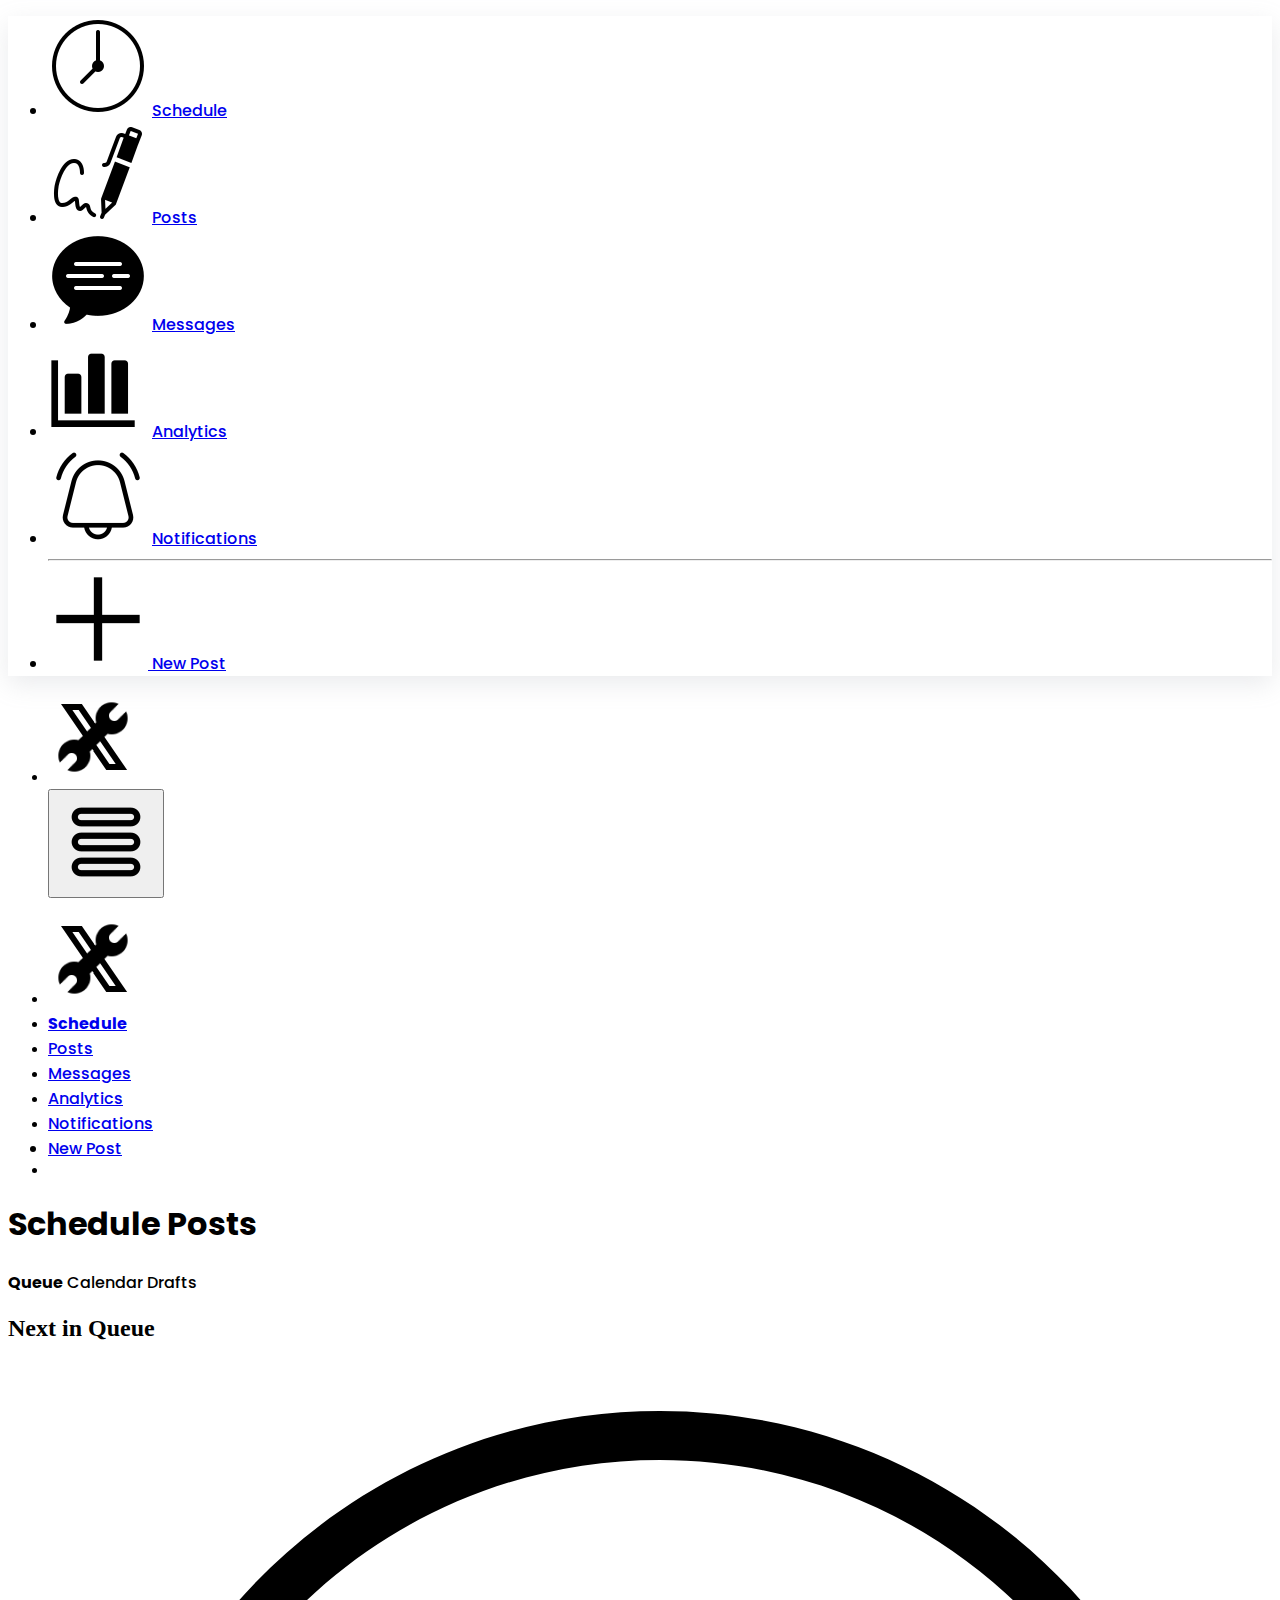
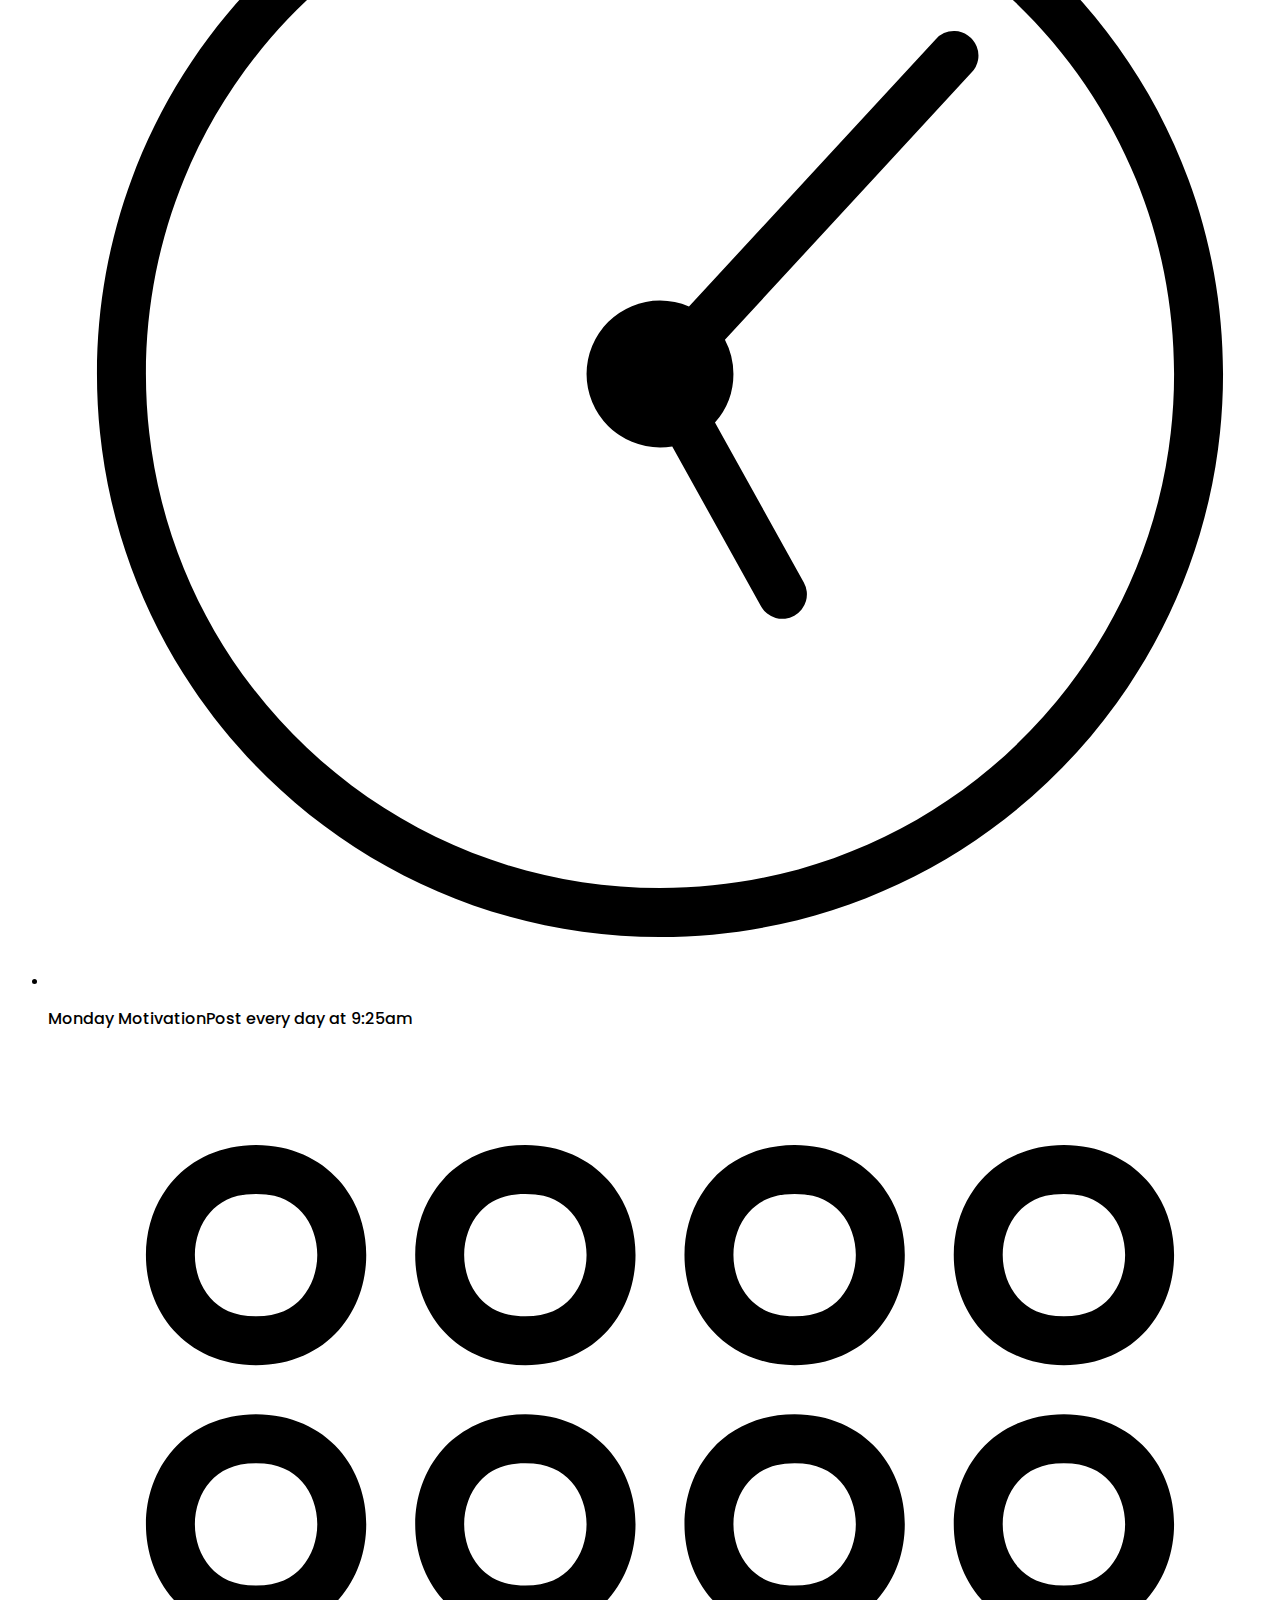
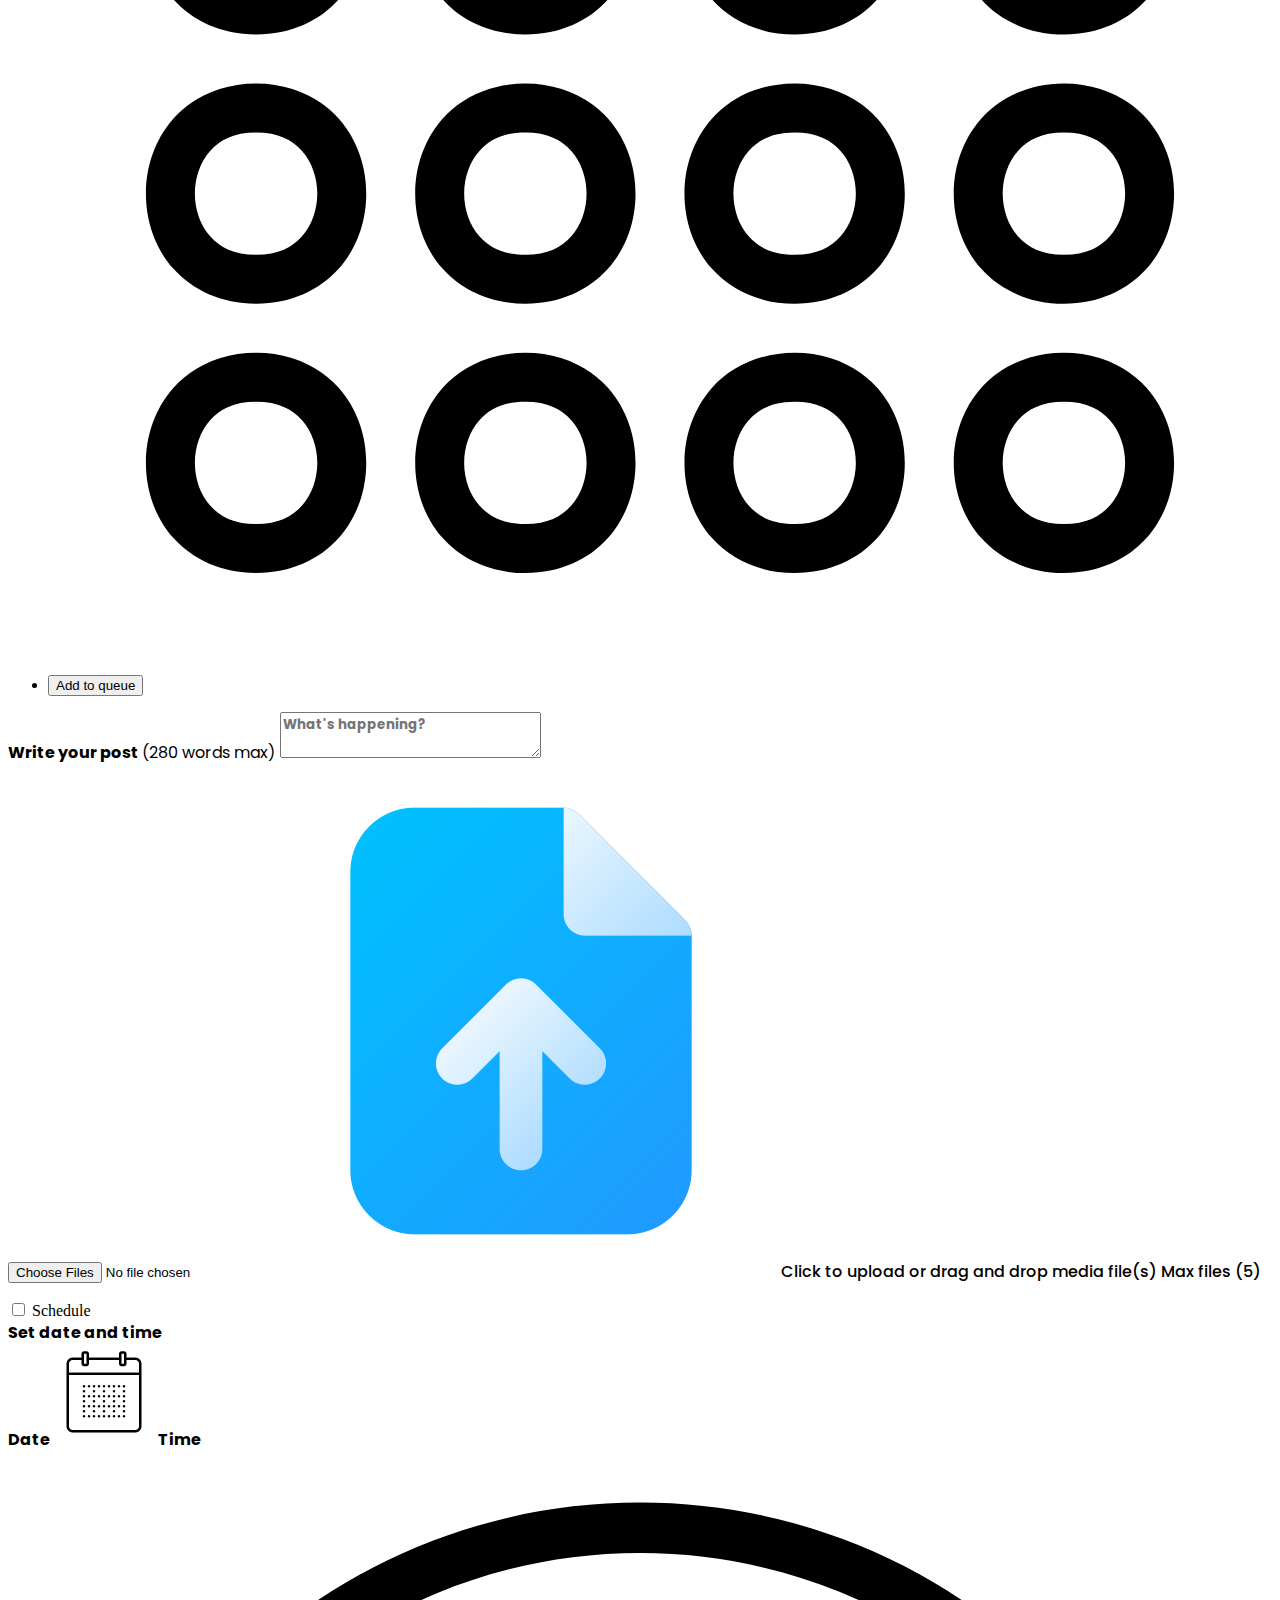
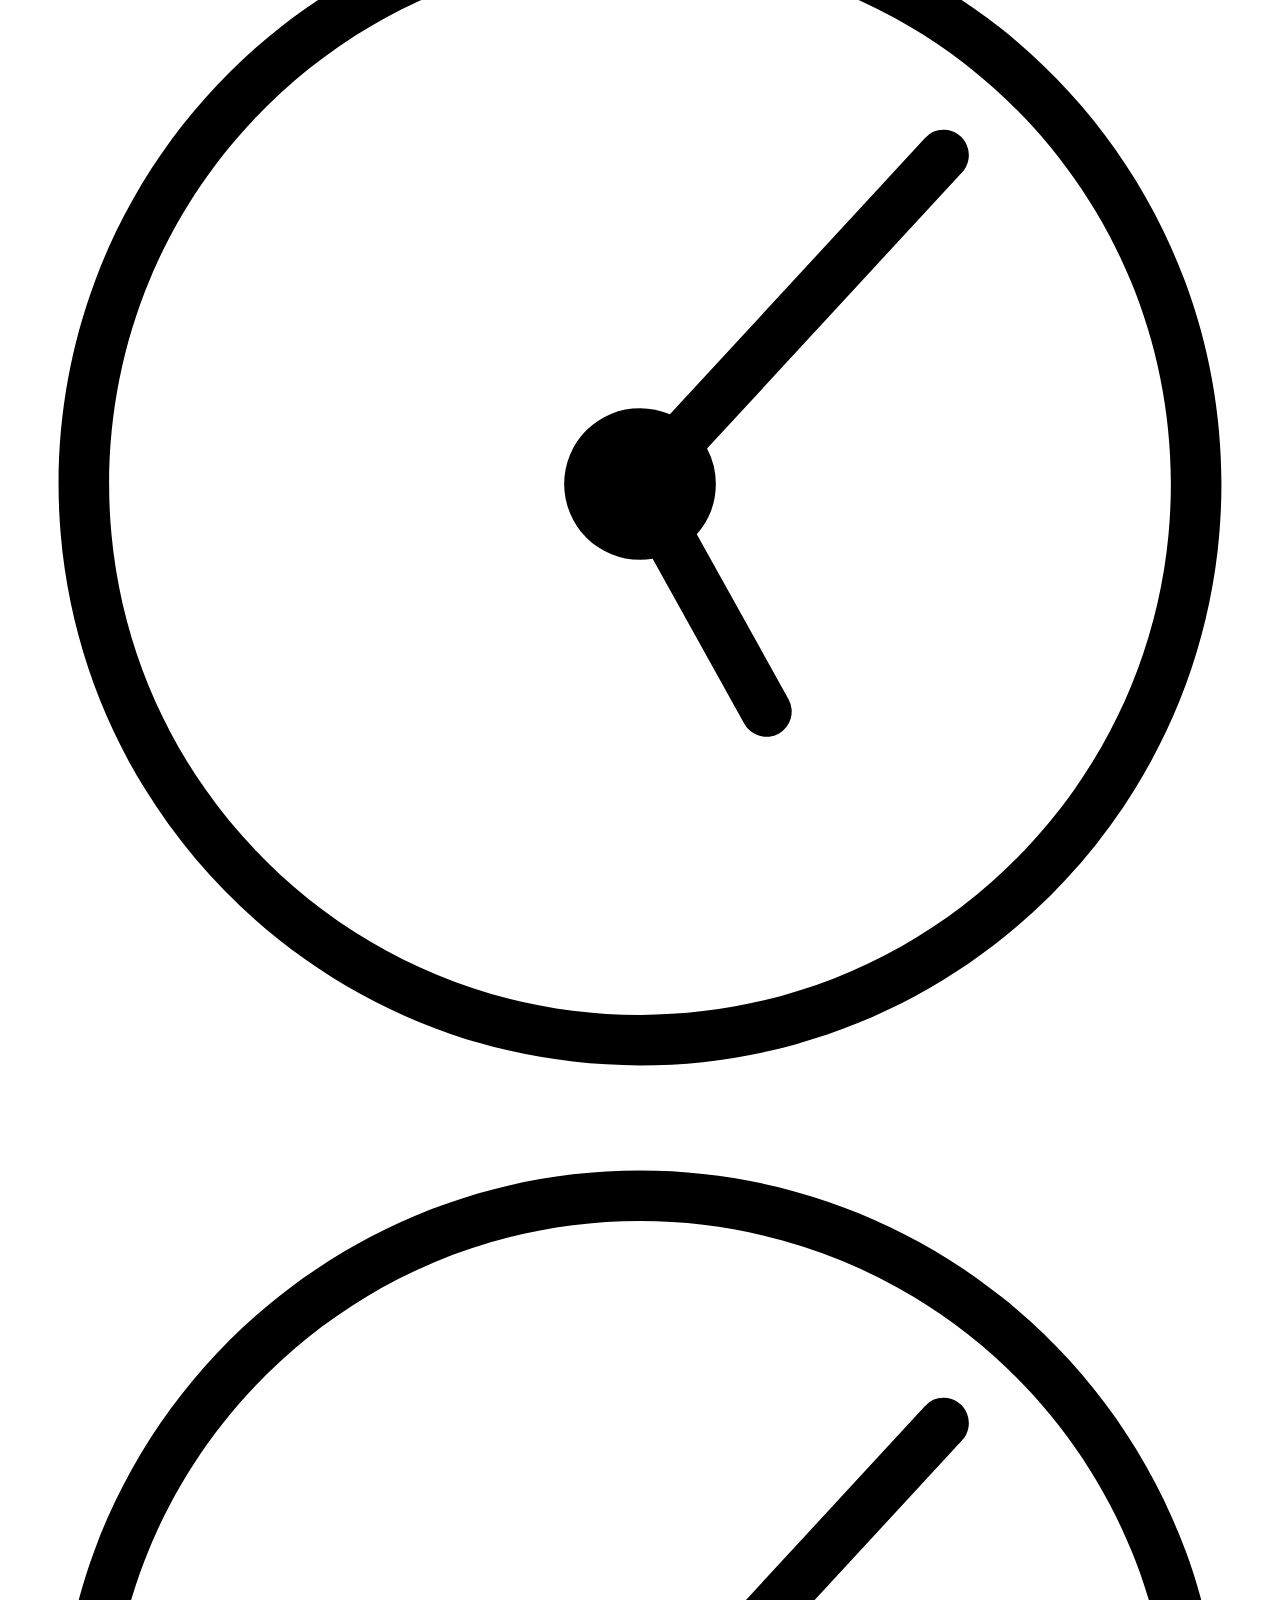
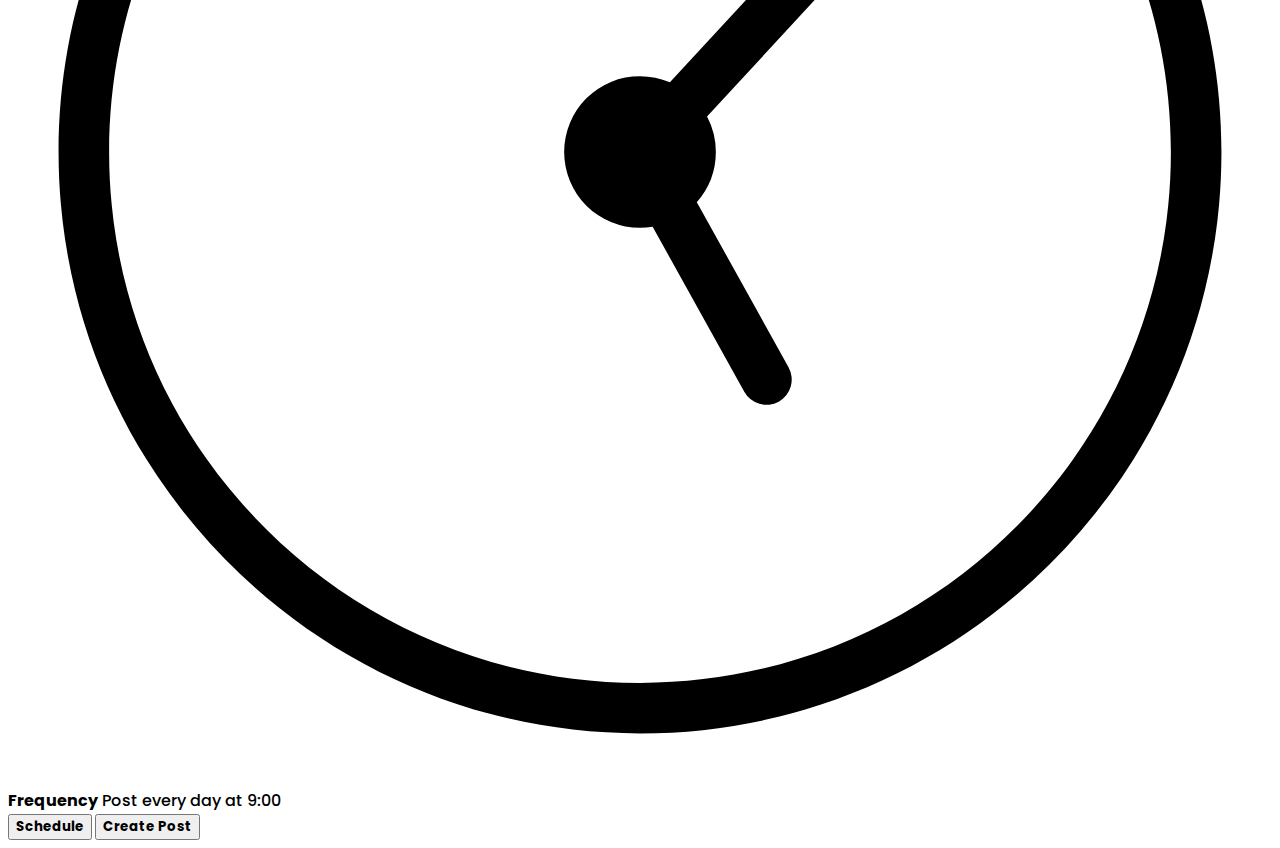
==== index.html @ ca966969 "modularized filesupload" ====
<!DOCTYPE html>
<html>
  <head>
    <meta charset="UTF-8" />
    <link rel="preconnect" href="https://fonts.googleapis.com" />
    <link rel="preconnect" href="https://fonts.gstatic.com" crossorigin />
    <link
      href="https://fonts.googleapis.com/css2?family=Poppins:ital,wght@0,100;0,200;0,300;0,400;0,500;0,600;0,700;0,800;0,900;1,100;1,200;1,300;1,400;1,500;1,600;1,700;1,800;1,900&display=swap"
      rel="stylesheet"
    />
    <meta name="viewport" content="width=device-width, initial-scale=1.0" />
    <link rel="stylesheet" href="src/styles.css" />
    <script src="https://cdn.tailwindcss.com"></script>
    <script src="src/js/tailwind.config.js"></script>
    <link rel="preconnect" href="https://fonts.googleapis.com" />
    <link rel="preconnect" href="https://fonts.gstatic.com" crossorigin />
    <!-- Animations -->
    <link
      rel="stylesheet"
      href="https://cdnjs.cloudflare.com/ajax/libs/animate.css/4.1.1/animate.min.css"
    />
    <title>Pulse</title>
  </head>
  <body>
    <main>
      <!-- Dropdown for sm devices -->
      <div
        id="dropdown"
        class="hidden dropdown w-full absolute top-16 z-10 animate__animated animate__fadeIn"
      >
        <ul class="bg-white bs-1 px-8 pb-2 text-sm poppins-medium">
          <li class="flex gap-2">
            <img src="src/img/clock.png" class="w-4 my-auto" alt="clock" />
            <a href="index.html" class="py-2 my-auto">Schedule</a>
          </li>
          <li class="flex gap-2">
            <img src="src/img/post.png" class="w-4 my-auto" alt="" />
            <a href="posts.html" class="py-2">Posts</a>
          </li>
          <li class="flex gap-2">
            <img src="src/img/message.png" class="w-4 my-auto" alt="message" />
            <a href="messages.html" class="py-2">Messages</a>
          </li>
          <li class="flex gap-2">
            <img
              src="src/img/analytics.png"
              class="w-4 my-auto"
              alt="analytics"
            />
            <a href="analytics.html" class="py-2">Analytics</a>
          </li>
          <li class="flex gap-2">
            <img
              src="src/img/notification.png"
              class="w-4 my-auto"
              alt="notifications"
            />
            <a href="notifications.html" class="py-2">Notifications</a>
          </li>
          <hr class="h-0.5 bg-gray-faded" />
          <li class="flex mt-2">
            <a href="index.html#createpost" class="flex gap-2 w-full">
              <img src="src/img/plus.png" class="w-4 my-auto" alt="plus" />
              <span class="py-2">New Post</span>
            </a>
          </li>
        </ul>
      </div>
      <nav class="border-b relative z-10">
        <div class="px-8 md:px-16 py-4">
          <!-- Navigation for sm devices -->
          <ul class="flex justify-between gap-4 md:hidden">
            <li class="grow my-auto flex">
              <a href="index.html" class="mr-auto poppins-medium"
                ><img src="src/img/logo.png" class="w-8"
              /></a>
            </li>
            <button id="dropdownbtn">
              <img src="src/img/menu.png" class="w-8 my-auto" alt="menu icon" />
            </button>
          </ul>
          <!-- Navigation for lg devices -->
          <ul class="hidden md:flex gap-4">
            <li class="grow my-auto flex">
              <a href="index.html" class="mr-auto poppins-medium"
                ><img src="src/img/logo.png" class="w-8"
              /></a>
            </li>
            <li class="my-auto">
              <a href="#" class="text-xs poppins-bold">Schedule</a>
            </li>
            <li class="my-auto">
              <a href="posts.html" class="text-xs poppins-medium">Posts</a>
            </li>
            <li class="my-auto">
              <a href="messages.html" class="text-xs poppins-medium"
                >Messages</a
              >
            </li>
            <li class="my-auto">
              <a href="analytics.html" class="text-xs poppins-medium"
                >Analytics</a
              >
            </li>
            <li class="my-auto">
              <a href="notifications.html" class="text-xs poppins-medium"
                >Notifications</a
              >
            </li>
            <li class="my-auto poppins-medium">
              <a
                href="#createpost"
                class="bg-blue-1 text-white px-4 py-1 rounded-2xl text-xs"
              >
                New Post
              </a>
            </li>
            <li>
              <img src="src/img/p-1.jpg" class="w-8 h-8 rounded-full" alt="" />
            </li>
          </ul>
        </div>
      </nav>

      <section>
        <div class="py-10 px-8 md:px-32">
          <div class="header poppins-bold">
            <h1 class="text-2xl font-bold">Schedule Posts</h1>
            <div
              class="flex gap-4 text-gray-bold text-xs poppins-medium mt-4 border-b"
            >
              <span
                class="cursor-pointer hover:bg-gray-faded py-3 border-b-2 border-gray-bold poppins-bold text-black"
                >Queue</span
              >
              <span class="cursor-pointer hover:bg-gray-faded py-3"
                >Calendar</span
              >
              <span class="cursor-pointer hover:bg-gray-faded py-3"
                >Drafts</span
              >
            </div>
          </div>

          <!-- Posts -->
          <div class="posts-body mt-8">
            <h2 class="text-xl font-bold">Next in Queue</h2>
            <ul class="mt-6 flex flex-col gap-4">
              <li class="flex gap-4">
                <span class="bg-[#f5f5f5] p-3 rounded-sm my-auto"
                  ><svg
                    xmlns="http://www.w3.org/2000/svg"
                    x="0px"
                    y="0px"
                    class="w-5"
                    viewBox="0 0 50 50"
                  >
                    <path
                      d="M 25 2 C 12.309295 2 2 12.309295 2 25 C 2 37.690705 12.309295 48 25 48 C 37.690705 48 48 37.690705 48 25 C 48 12.309295 37.690705 2 25 2 z M 25 4 C 36.609824 4 46 13.390176 46 25 C 46 36.609824 36.609824 46 25 46 C 13.390176 46 4 36.609824 4 25 C 4 13.390176 13.390176 4 25 4 z M 37.039062 10.990234 A 1.0001 1.0001 0 0 0 36.265625 11.322266 L 26.183594 22.244141 A 3 3 0 0 0 25 22 A 3 3 0 0 0 22 25 A 3 3 0 0 0 25 28 A 3 3 0 0 0 25.5 27.958984 L 29.125 34.486328 A 1.0010694 1.0010694 0 1 0 30.875 33.513672 L 27.246094 26.984375 A 3 3 0 0 0 28 25 A 3 3 0 0 0 27.652344 23.599609 L 37.734375 12.677734 A 1.0001 1.0001 0 0 0 37.039062 10.990234 z"
                    ></path></svg
                ></span>
                <p class="grid grow my-auto text-sm poppins-medium">
                  <span>Monday Motivation</span
                  ><span class="text-gray-bold text-xs"
                    >Post every day at 9:25am</span
                  >
                </p>
                <span
                  ><svg
                    xmlns="http://www.w3.org/2000/svg"
                    x="0px"
                    y="0px"
                    class="w-5"
                    viewBox="0 0 50 50"
                  >
                    <path
                      d="M 8.5 4 C 7.0833337 4 5.8935589 4.5672556 5.1269531 5.4296875 C 4.3603473 6.2921194 4 7.4027779 4 8.5 C 4 9.5972221 4.3603473 10.707881 5.1269531 11.570312 C 5.8935589 12.432745 7.0833337 13 8.5 13 C 9.9166663 13 11.106441 12.432744 11.873047 11.570312 C 12.639653 10.707882 13 9.5972221 13 8.5 C 13 7.4027779 12.639653 6.2921194 11.873047 5.4296875 C 11.106441 4.5672556 9.9166663 4 8.5 4 z M 19.5 4 C 18.083334 4 16.893559 4.5672556 16.126953 5.4296875 C 15.360347 6.2921194 15 7.4027779 15 8.5 C 15 9.5972221 15.360347 10.707881 16.126953 11.570312 C 16.893559 12.432745 18.083334 13 19.5 13 C 20.916666 13 22.106441 12.432744 22.873047 11.570312 C 23.639653 10.707882 24 9.5972221 24 8.5 C 24 7.4027779 23.639653 6.2921194 22.873047 5.4296875 C 22.106441 4.5672556 20.916666 4 19.5 4 z M 30.5 4 C 29.083334 4 27.893559 4.5672556 27.126953 5.4296875 C 26.360347 6.2921194 26 7.4027779 26 8.5 C 26 9.5972221 26.360347 10.707881 27.126953 11.570312 C 27.893559 12.432745 29.083334 13 30.5 13 C 31.916666 13 33.106441 12.432744 33.873047 11.570312 C 34.639653 10.707882 35 9.5972221 35 8.5 C 35 7.4027779 34.639653 6.2921194 33.873047 5.4296875 C 33.106441 4.5672556 31.916666 4 30.5 4 z M 41.5 4 C 40.083334 4 38.893559 4.5672556 38.126953 5.4296875 C 37.360347 6.2921194 37 7.4027779 37 8.5 C 37 9.5972221 37.360347 10.707881 38.126953 11.570312 C 38.893559 12.432745 40.083334 13 41.5 13 C 42.916666 13 44.106441 12.432744 44.873047 11.570312 C 45.639653 10.707882 46 9.5972221 46 8.5 C 46 7.4027779 45.639653 6.2921194 44.873047 5.4296875 C 44.106441 4.5672556 42.916666 4 41.5 4 z M 8.5 6 C 9.4166661 6 9.9768929 6.3077444 10.376953 6.7578125 C 10.777013 7.2078806 11 7.8472221 11 8.5 C 11 9.1527779 10.777013 9.7921189 10.376953 10.242188 C 9.9768929 10.692255 9.4166661 11 8.5 11 C 7.5833339 11 7.0231072 10.692256 6.6230469 10.242188 C 6.2229865 9.7921189 6 9.1527779 6 8.5 C 6 7.8472221 6.2229865 7.2078806 6.6230469 6.7578125 C 7.0231072 6.3077444 7.5833339 6 8.5 6 z M 19.5 6 C 20.416666 6 20.976893 6.3077444 21.376953 6.7578125 C 21.777013 7.2078806 22 7.8472221 22 8.5 C 22 9.1527779 21.777013 9.7921189 21.376953 10.242188 C 20.976893 10.692255 20.416666 11 19.5 11 C 18.583334 11 18.023107 10.692256 17.623047 10.242188 C 17.222987 9.7921189 17 9.1527779 17 8.5 C 17 7.8472221 17.222987 7.2078806 17.623047 6.7578125 C 18.023107 6.3077444 18.583334 6 19.5 6 z M 30.5 6 C 31.416666 6 31.976893 6.3077444 32.376953 6.7578125 C 32.777013 7.2078806 33 7.8472221 33 8.5 C 33 9.1527779 32.777013 9.7921189 32.376953 10.242188 C 31.976893 10.692255 31.416666 11 30.5 11 C 29.583334 11 29.023107 10.692256 28.623047 10.242188 C 28.222987 9.7921189 28 9.1527779 28 8.5 C 28 7.8472221 28.222987 7.2078806 28.623047 6.7578125 C 29.023107 6.3077444 29.583334 6 30.5 6 z M 41.5 6 C 42.416666 6 42.976893 6.3077444 43.376953 6.7578125 C 43.777013 7.2078806 44 7.8472221 44 8.5 C 44 9.1527779 43.777013 9.7921189 43.376953 10.242188 C 42.976893 10.692255 42.416666 11 41.5 11 C 40.583334 11 40.023107 10.692256 39.623047 10.242188 C 39.222987 9.7921189 39 9.1527779 39 8.5 C 39 7.8472221 39.222987 7.2078806 39.623047 6.7578125 C 40.023107 6.3077444 40.583334 6 41.5 6 z M 8.5 15 C 7.0833337 15 5.8935589 15.567256 5.1269531 16.429688 C 4.3603473 17.292119 4 18.402778 4 19.5 C 4 20.597222 4.3603473 21.707881 5.1269531 22.570312 C 5.8935589 23.432744 7.0833337 24 8.5 24 C 9.9166663 24 11.106441 23.432744 11.873047 22.570312 C 12.639653 21.707881 13 20.597222 13 19.5 C 13 18.402778 12.639653 17.292119 11.873047 16.429688 C 11.106441 15.567256 9.9166663 15 8.5 15 z M 19.5 15 C 18.083334 15 16.893559 15.567256 16.126953 16.429688 C 15.360347 17.292119 15 18.402778 15 19.5 C 15 20.597222 15.360347 21.707881 16.126953 22.570312 C 16.893559 23.432744 18.083334 24 19.5 24 C 20.916666 24 22.106441 23.432744 22.873047 22.570312 C 23.639653 21.707881 24 20.597222 24 19.5 C 24 18.402778 23.639653 17.292119 22.873047 16.429688 C 22.106441 15.567256 20.916666 15 19.5 15 z M 30.5 15 C 29.083334 15 27.893559 15.567256 27.126953 16.429688 C 26.360347 17.292119 26 18.402778 26 19.5 C 26 20.597222 26.360347 21.707881 27.126953 22.570312 C 27.893559 23.432744 29.083334 24 30.5 24 C 31.916666 24 33.106441 23.432744 33.873047 22.570312 C 34.639653 21.707881 35 20.597222 35 19.5 C 35 18.402778 34.639653 17.292119 33.873047 16.429688 C 33.106441 15.567256 31.916666 15 30.5 15 z M 41.5 15 C 40.083334 15 38.893559 15.567256 38.126953 16.429688 C 37.360347 17.292119 37 18.402778 37 19.5 C 37 20.597222 37.360347 21.707881 38.126953 22.570312 C 38.893559 23.432744 40.083334 24 41.5 24 C 42.916666 24 44.106441 23.432744 44.873047 22.570312 C 45.639653 21.707881 46 20.597222 46 19.5 C 46 18.402778 45.639653 17.292119 44.873047 16.429688 C 44.106441 15.567256 42.916666 15 41.5 15 z M 8.5 17 C 9.4166661 17 9.9768929 17.307744 10.376953 17.757812 C 10.777013 18.207881 11 18.847222 11 19.5 C 11 20.152778 10.777013 20.792119 10.376953 21.242188 C 9.9768929 21.692256 9.4166661 22 8.5 22 C 7.5833339 22 7.0231072 21.692256 6.6230469 21.242188 C 6.2229865 20.792119 6 20.152778 6 19.5 C 6 18.847222 6.2229865 18.207881 6.6230469 17.757812 C 7.0231072 17.307744 7.5833339 17 8.5 17 z M 19.5 17 C 20.416666 17 20.976893 17.307744 21.376953 17.757812 C 21.777013 18.207881 22 18.847222 22 19.5 C 22 20.152778 21.777013 20.792119 21.376953 21.242188 C 20.976893 21.692256 20.416666 22 19.5 22 C 18.583334 22 18.023107 21.692256 17.623047 21.242188 C 17.222987 20.792119 17 20.152778 17 19.5 C 17 18.847222 17.222987 18.207881 17.623047 17.757812 C 18.023107 17.307744 18.583334 17 19.5 17 z M 30.5 17 C 31.416666 17 31.976893 17.307744 32.376953 17.757812 C 32.777013 18.207881 33 18.847222 33 19.5 C 33 20.152778 32.777013 20.792119 32.376953 21.242188 C 31.976893 21.692256 31.416666 22 30.5 22 C 29.583334 22 29.023107 21.692256 28.623047 21.242188 C 28.222987 20.792119 28 20.152778 28 19.5 C 28 18.847222 28.222987 18.207881 28.623047 17.757812 C 29.023107 17.307744 29.583334 17 30.5 17 z M 41.5 17 C 42.416666 17 42.976893 17.307744 43.376953 17.757812 C 43.777013 18.207881 44 18.847222 44 19.5 C 44 20.152778 43.777013 20.792119 43.376953 21.242188 C 42.976893 21.692256 42.416666 22 41.5 22 C 40.583334 22 40.023107 21.692256 39.623047 21.242188 C 39.222987 20.792119 39 20.152778 39 19.5 C 39 18.847222 39.222987 18.207881 39.623047 17.757812 C 40.023107 17.307744 40.583334 17 41.5 17 z M 8.5 26 C 7.0833337 26 5.8935589 26.567256 5.1269531 27.429688 C 4.3603473 28.292119 4 29.402778 4 30.5 C 4 31.597222 4.3603473 32.707882 5.1269531 33.570312 C 5.8935589 34.432744 7.0833337 35 8.5 35 C 9.9166663 35 11.106441 34.432744 11.873047 33.570312 C 12.639653 32.707881 13 31.597222 13 30.5 C 13 29.402778 12.639653 28.292118 11.873047 27.429688 C 11.106441 26.567256 9.9166663 26 8.5 26 z M 19.5 26 C 18.083334 26 16.893559 26.567256 16.126953 27.429688 C 15.360347 28.292119 15 29.402778 15 30.5 C 15 31.597222 15.360347 32.707882 16.126953 33.570312 C 16.893559 34.432744 18.083334 35 19.5 35 C 20.916666 35 22.106441 34.432744 22.873047 33.570312 C 23.639653 32.707881 24 31.597222 24 30.5 C 24 29.402778 23.639653 28.292118 22.873047 27.429688 C 22.106441 26.567256 20.916666 26 19.5 26 z M 30.5 26 C 29.083334 26 27.893559 26.567256 27.126953 27.429688 C 26.360347 28.292119 26 29.402778 26 30.5 C 26 31.597222 26.360347 32.707882 27.126953 33.570312 C 27.893559 34.432744 29.083334 35 30.5 35 C 31.916666 35 33.106441 34.432744 33.873047 33.570312 C 34.639653 32.707881 35 31.597222 35 30.5 C 35 29.402778 34.639653 28.292118 33.873047 27.429688 C 33.106441 26.567256 31.916666 26 30.5 26 z M 41.5 26 C 40.083334 26 38.893559 26.567256 38.126953 27.429688 C 37.360347 28.292119 37 29.402778 37 30.5 C 37 31.597222 37.360347 32.707882 38.126953 33.570312 C 38.893559 34.432744 40.083334 35 41.5 35 C 42.916666 35 44.106441 34.432744 44.873047 33.570312 C 45.639653 32.707881 46 31.597222 46 30.5 C 46 29.402778 45.639653 28.292118 44.873047 27.429688 C 44.106441 26.567256 42.916666 26 41.5 26 z M 8.5 28 C 9.4166661 28 9.9768929 28.307744 10.376953 28.757812 C 10.777013 29.207881 11 29.847222 11 30.5 C 11 31.152778 10.777013 31.792118 10.376953 32.242188 C 9.9768929 32.692256 9.4166661 33 8.5 33 C 7.5833339 33 7.0231072 32.692256 6.6230469 32.242188 C 6.2229865 31.792119 6 31.152778 6 30.5 C 6 29.847222 6.2229865 29.207882 6.6230469 28.757812 C 7.0231072 28.307744 7.5833339 28 8.5 28 z M 19.5 28 C 20.416666 28 20.976893 28.307744 21.376953 28.757812 C 21.777013 29.207881 22 29.847222 22 30.5 C 22 31.152778 21.777013 31.792118 21.376953 32.242188 C 20.976893 32.692256 20.416666 33 19.5 33 C 18.583334 33 18.023107 32.692256 17.623047 32.242188 C 17.222987 31.792119 17 31.152778 17 30.5 C 17 29.847222 17.222987 29.207882 17.623047 28.757812 C 18.023107 28.307744 18.583334 28 19.5 28 z M 30.5 28 C 31.416666 28 31.976893 28.307744 32.376953 28.757812 C 32.777013 29.207881 33 29.847222 33 30.5 C 33 31.152778 32.777013 31.792118 32.376953 32.242188 C 31.976893 32.692256 31.416666 33 30.5 33 C 29.583334 33 29.023107 32.692256 28.623047 32.242188 C 28.222987 31.792119 28 31.152778 28 30.5 C 28 29.847222 28.222987 29.207882 28.623047 28.757812 C 29.023107 28.307744 29.583334 28 30.5 28 z M 41.5 28 C 42.416666 28 42.976893 28.307744 43.376953 28.757812 C 43.777013 29.207881 44 29.847222 44 30.5 C 44 31.152778 43.777013 31.792118 43.376953 32.242188 C 42.976893 32.692256 42.416666 33 41.5 33 C 40.583334 33 40.023107 32.692256 39.623047 32.242188 C 39.222987 31.792119 39 31.152778 39 30.5 C 39 29.847222 39.222987 29.207882 39.623047 28.757812 C 40.023107 28.307744 40.583334 28 41.5 28 z M 8.5 37 C 7.0833337 37 5.8935589 37.567256 5.1269531 38.429688 C 4.3603473 39.292119 4 40.402778 4 41.5 C 4 42.597222 4.3603473 43.707881 5.1269531 44.570312 C 5.8935589 45.432744 7.0833337 46 8.5 46 C 9.9166663 46 11.106441 45.432745 11.873047 44.570312 C 12.639653 43.707881 13 42.597222 13 41.5 C 13 40.402778 12.639653 39.292119 11.873047 38.429688 C 11.106441 37.567256 9.9166663 37 8.5 37 z M 19.5 37 C 18.083334 37 16.893559 37.567256 16.126953 38.429688 C 15.360347 39.292119 15 40.402778 15 41.5 C 15 42.597222 15.360347 43.707881 16.126953 44.570312 C 16.893559 45.432744 18.083334 46 19.5 46 C 20.916666 46 22.106441 45.432745 22.873047 44.570312 C 23.639653 43.707881 24 42.597222 24 41.5 C 24 40.402778 23.639653 39.292119 22.873047 38.429688 C 22.106441 37.567256 20.916666 37 19.5 37 z M 30.5 37 C 29.083334 37 27.893559 37.567256 27.126953 38.429688 C 26.360347 39.292119 26 40.402778 26 41.5 C 26 42.597222 26.360347 43.707881 27.126953 44.570312 C 27.893559 45.432744 29.083334 46 30.5 46 C 31.916666 46 33.106441 45.432745 33.873047 44.570312 C 34.639653 43.707881 35 42.597222 35 41.5 C 35 40.402778 34.639653 39.292119 33.873047 38.429688 C 33.106441 37.567256 31.916666 37 30.5 37 z M 41.5 37 C 40.083334 37 38.893559 37.567256 38.126953 38.429688 C 37.360347 39.292119 37 40.402778 37 41.5 C 37 42.597222 37.360347 43.707881 38.126953 44.570312 C 38.893559 45.432744 40.083334 46 41.5 46 C 42.916666 46 44.106441 45.432745 44.873047 44.570312 C 45.639653 43.707881 46 42.597222 46 41.5 C 46 40.402778 45.639653 39.292119 44.873047 38.429688 C 44.106441 37.567256 42.916666 37 41.5 37 z M 8.5 39 C 9.4166661 39 9.9768929 39.307744 10.376953 39.757812 C 10.777013 40.207881 11 40.847222 11 41.5 C 11 42.152778 10.777013 42.792119 10.376953 43.242188 C 9.9768929 43.692256 9.4166661 44 8.5 44 C 7.5833339 44 7.0231072 43.692255 6.6230469 43.242188 C 6.2229865 42.792119 6 42.152778 6 41.5 C 6 40.847222 6.2229865 40.207881 6.6230469 39.757812 C 7.0231072 39.307744 7.5833339 39 8.5 39 z M 19.5 39 C 20.416666 39 20.976893 39.307744 21.376953 39.757812 C 21.777013 40.207881 22 40.847222 22 41.5 C 22 42.152778 21.777013 42.792119 21.376953 43.242188 C 20.976893 43.692256 20.416666 44 19.5 44 C 18.583334 44 18.023107 43.692255 17.623047 43.242188 C 17.222987 42.792119 17 42.152778 17 41.5 C 17 40.847222 17.222987 40.207881 17.623047 39.757812 C 18.023107 39.307744 18.583334 39 19.5 39 z M 30.5 39 C 31.416666 39 31.976893 39.307744 32.376953 39.757812 C 32.777013 40.207881 33 40.847222 33 41.5 C 33 42.152778 32.777013 42.792119 32.376953 43.242188 C 31.976893 43.692256 31.416666 44 30.5 44 C 29.583334 44 29.023107 43.692255 28.623047 43.242188 C 28.222987 42.792119 28 42.152778 28 41.5 C 28 40.847222 28.222987 40.207881 28.623047 39.757812 C 29.023107 39.307744 29.583334 39 30.5 39 z M 41.5 39 C 42.416666 39 42.976893 39.307744 43.376953 39.757812 C 43.777013 40.207881 44 40.847222 44 41.5 C 44 42.152778 43.777013 42.792119 43.376953 43.242188 C 42.976893 43.692256 42.416666 44 41.5 44 C 40.583334 44 40.023107 43.692255 39.623047 43.242188 C 39.222987 42.792119 39 42.152778 39 41.5 C 39 40.847222 39.222987 40.207881 39.623047 39.757812 C 40.023107 39.307744 40.583334 39 41.5 39 z"
                    ></path></svg
                ></span>
              </li>
              <li class="text-right">
                <button
                  class="text-xs font-bold bg-[#f5f5f5] rounded-2xl px-4 py-2"
                >
                  Add to queue
                </button>
              </li>
            </ul>

            <div id="createpost" class="create-post mt-10">
              <form action="#">
                <div class="flex flex-col gap-3">
                  <label for="post" class="text-md poppins-bold"
                    >Write your post
                    <span class="text-xs poppins-regular text-gray-faded"
                      >(280 words max)</span
                    ></label
                  >
                  <textarea
                    name="post"
                    id="post"
                    placeholder="What's happening?"
                    class="text-sm placeholder:text-gray-bold poppins-bold bg-[#EEEDEB] p-3 rounded-md outline-none"
                  ></textarea>
                </div>

                <div class="mt-4 flex flex-col gap-3">
                  <label
                    for="fileupload"
                    class="flex flex-col border-2 border-dashed border-blue-1 p-2 text-center"
                  >
                    <input
                      id="fileupload"
                      type="file"
                      name="fileupload"
                      class="h-0 w-0"
                      multiple
                    />
                    <img
                      src="src/img/upload.png"
                      class="w-14 mx-auto"
                      alt="upload image"
                    />
                    <span class="poppins-medium mt-3"
                      >Click to upload or drag and drop media file(s)</span
                    >
                    <span class="text-xs text-gray-bold poppins-medium"
                      >Max files (5)</span
                    >
                  </label>
                  <div class="files">
                    <ul id="fileList" class="grid grid-cols-2"></ul>
                  </div>
                </div>

                <div class="flex gap-3 text-sm mt-4">
                  <input
                    type="checkbox"
                    name="schedule"
                    id="schedule"
                    class="my-auto"
                  />
                  <label for="schedule" class="my-auto">Schedule</label>
                </div>

                <div class="mt-4">
                  <span class="text-md poppins-bold">Set date and time </span>
                  <input type="date" hidden name="date" id="date" />
                  <div class="grid gap-x-4 grid-cols-2">
                    <label
                      for="date"
                      class="flex border rounded-sm px-3 py-1 mt-3"
                    >
                      <span
                        class="grow my-auto text-xs poppins-bold text-gray-bold"
                        >Date</span
                      >
                      <img
                        src="src/img/calendar.png"
                        class="w-6 my-auto"
                        alt="date image"
                      />
                    </label>
                    <label
                      for="date"
                      class="flex border rounded-sm px-3 py-1 mt-3"
                    >
                      <span
                        class="grow my-auto text-xs poppins-bold text-gray-bold"
                        >Time</span
                      >
                      <svg
                        xmlns="http://www.w3.org/2000/svg"
                        x="0px"
                        y="0px"
                        class="w-5 my-auto"
                        viewBox="0 0 50 50"
                      >
                        <path
                          d="M 25 2 C 12.309295 2 2 12.309295 2 25 C 2 37.690705 12.309295 48 25 48 C 37.690705 48 48 37.690705 48 25 C 48 12.309295 37.690705 2 25 2 z M 25 4 C 36.609824 4 46 13.390176 46 25 C 46 36.609824 36.609824 46 25 46 C 13.390176 46 4 36.609824 4 25 C 4 13.390176 13.390176 4 25 4 z M 37.039062 10.990234 A 1.0001 1.0001 0 0 0 36.265625 11.322266 L 26.183594 22.244141 A 3 3 0 0 0 25 22 A 3 3 0 0 0 22 25 A 3 3 0 0 0 25 28 A 3 3 0 0 0 25.5 27.958984 L 29.125 34.486328 A 1.0010694 1.0010694 0 1 0 30.875 33.513672 L 27.246094 26.984375 A 3 3 0 0 0 28 25 A 3 3 0 0 0 27.652344 23.599609 L 37.734375 12.677734 A 1.0001 1.0001 0 0 0 37.039062 10.990234 z"
                        ></path>
                      </svg>
                    </label>
                    <label
                      for="date"
                      class="flex gap-4 border rounded-sm px-3 py-1 mt-3"
                    >
                      <svg
                        xmlns="http://www.w3.org/2000/svg"
                        x="0px"
                        y="0px"
                        class="w-5 my-auto row-span-2"
                        viewBox="0 0 50 50"
                      >
                        <path
                          d="M 25 2 C 12.309295 2 2 12.309295 2 25 C 2 37.690705 12.309295 48 25 48 C 37.690705 48 48 37.690705 48 25 C 48 12.309295 37.690705 2 25 2 z M 25 4 C 36.609824 4 46 13.390176 46 25 C 46 36.609824 36.609824 46 25 46 C 13.390176 46 4 36.609824 4 25 C 4 13.390176 13.390176 4 25 4 z M 37.039062 10.990234 A 1.0001 1.0001 0 0 0 36.265625 11.322266 L 26.183594 22.244141 A 3 3 0 0 0 25 22 A 3 3 0 0 0 22 25 A 3 3 0 0 0 25 28 A 3 3 0 0 0 25.5 27.958984 L 29.125 34.486328 A 1.0010694 1.0010694 0 1 0 30.875 33.513672 L 27.246094 26.984375 A 3 3 0 0 0 28 25 A 3 3 0 0 0 27.652344 23.599609 L 37.734375 12.677734 A 1.0001 1.0001 0 0 0 37.039062 10.990234 z"
                        ></path>
                      </svg>
                      <div class="flex flex-col">
                        <span
                          class="col-span-2 grow my-auto text-xs poppins-bold"
                          >Frequency</span
                        >
                        <span
                          class="grow my-auto text-xs poppins-medium text-gray-bold"
                          >Post every day at 9:00</span
                        >
                      </div>
                    </label>
                  </div>
                </div>

                <!-- Frequency -->
                <div class="mt-4 md:w-1/2"></div>

                <!-- Action Buttons -->
                <div class="text-xs poppins-bold mt-4 text-right">
                  <button
                    type="button"
                    class="bg-blue-1 text-white rounded-2xl px-4 py-1 poppins-bold"
                  >
                    Schedule
                  </button>
                  <button
                    type="button"
                    class="bg-blue-1 text-white rounded-2xl px-4 py-1 poppins-bold"
                  >
                    Create Post
                  </button>
                </div>
              </form>
            </div>
          </div>
        </div>
      </section>

      <!-- Create post overlay -->
    </main>

    <script src="src/js/script.js"></script>
    <script src="src/js/handlefilesupload.js"></script>
  </body>
</html>
---- src/styles.css ----
@layer utilities {
  * {
    transition: 0.3s;
  }
  html {
    scroll-behavior: smooth;
  }

  .poppins-thin {
    font-family: "Poppins", serif;
    font-weight: 100;
    font-style: normal;
  }

  .poppins-extralight {
    font-family: "Poppins", serif;
    font-weight: 200;
    font-style: normal;
  }

  .poppins-light {
    font-family: "Poppins", serif;
    font-weight: 300;
    font-style: normal;
  }

  .poppins-regular {
    font-family: "Poppins", serif;
    font-weight: 400;
    font-style: normal;
  }

  .poppins-medium {
    font-family: "Poppins", serif;
    font-weight: 500;
    font-style: normal;
  }

  .poppins-semibold {
    font-family: "Poppins", serif;
    font-weight: 600;
    font-style: normal;
  }

  .poppins-bold {
    font-family: "Poppins", serif;
    font-weight: 700;
    font-style: normal;
  }

  .poppins-extrabold {
    font-family: "Poppins", serif;
    font-weight: 800;
    font-style: normal;
  }

  .poppins-black {
    font-family: "Poppins", serif;
    font-weight: 900;
    font-style: normal;
  }

  .poppins-thin-italic {
    font-family: "Poppins", serif;
    font-weight: 100;
    font-style: italic;
  }

  .poppins-extralight-italic {
    font-family: "Poppins", serif;
    font-weight: 200;
    font-style: italic;
  }

  .poppins-light-italic {
    font-family: "Poppins", serif;
    font-weight: 300;
    font-style: italic;
  }

  .poppins-regular-italic {
    font-family: "Poppins", serif;
    font-weight: 400;
    font-style: italic;
  }

  .poppins-medium-italic {
    font-family: "Poppins", serif;
    font-weight: 500;
    font-style: italic;
  }

  .poppins-semibold-italic {
    font-family: "Poppins", serif;
    font-weight: 600;
    font-style: italic;
  }

  .poppins-bold-italic {
    font-family: "Poppins", serif;
    font-weight: 700;
    font-style: italic;
  }

  .poppins-extrabold-italic {
    font-family: "Poppins", serif;
    font-weight: 800;
    font-style: italic;
  }

  .poppins-black-italic {
    font-family: "Poppins", serif;
    font-weight: 900;
    font-style: italic;
  }
  .bs-1 {
    box-shadow: rgba(149, 157, 165, 0.2) 0px 8px 24px;
  }
}
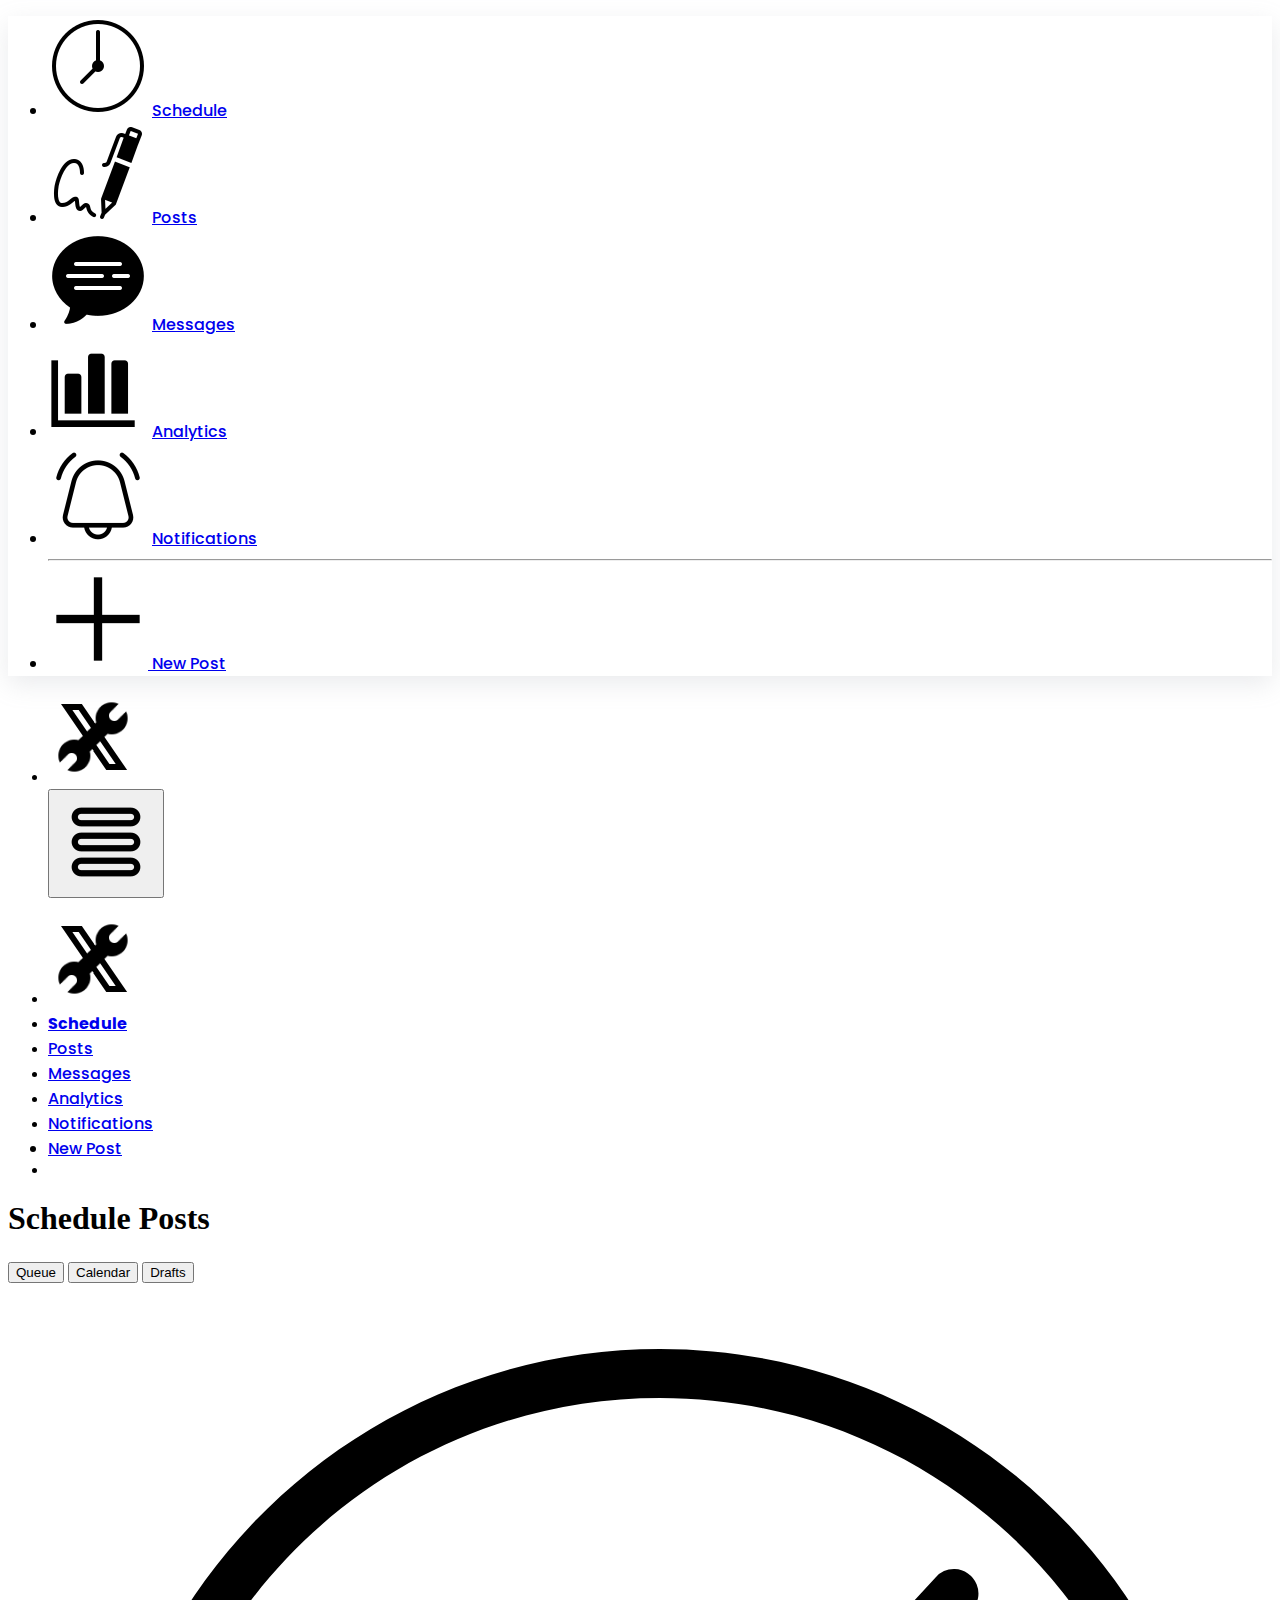
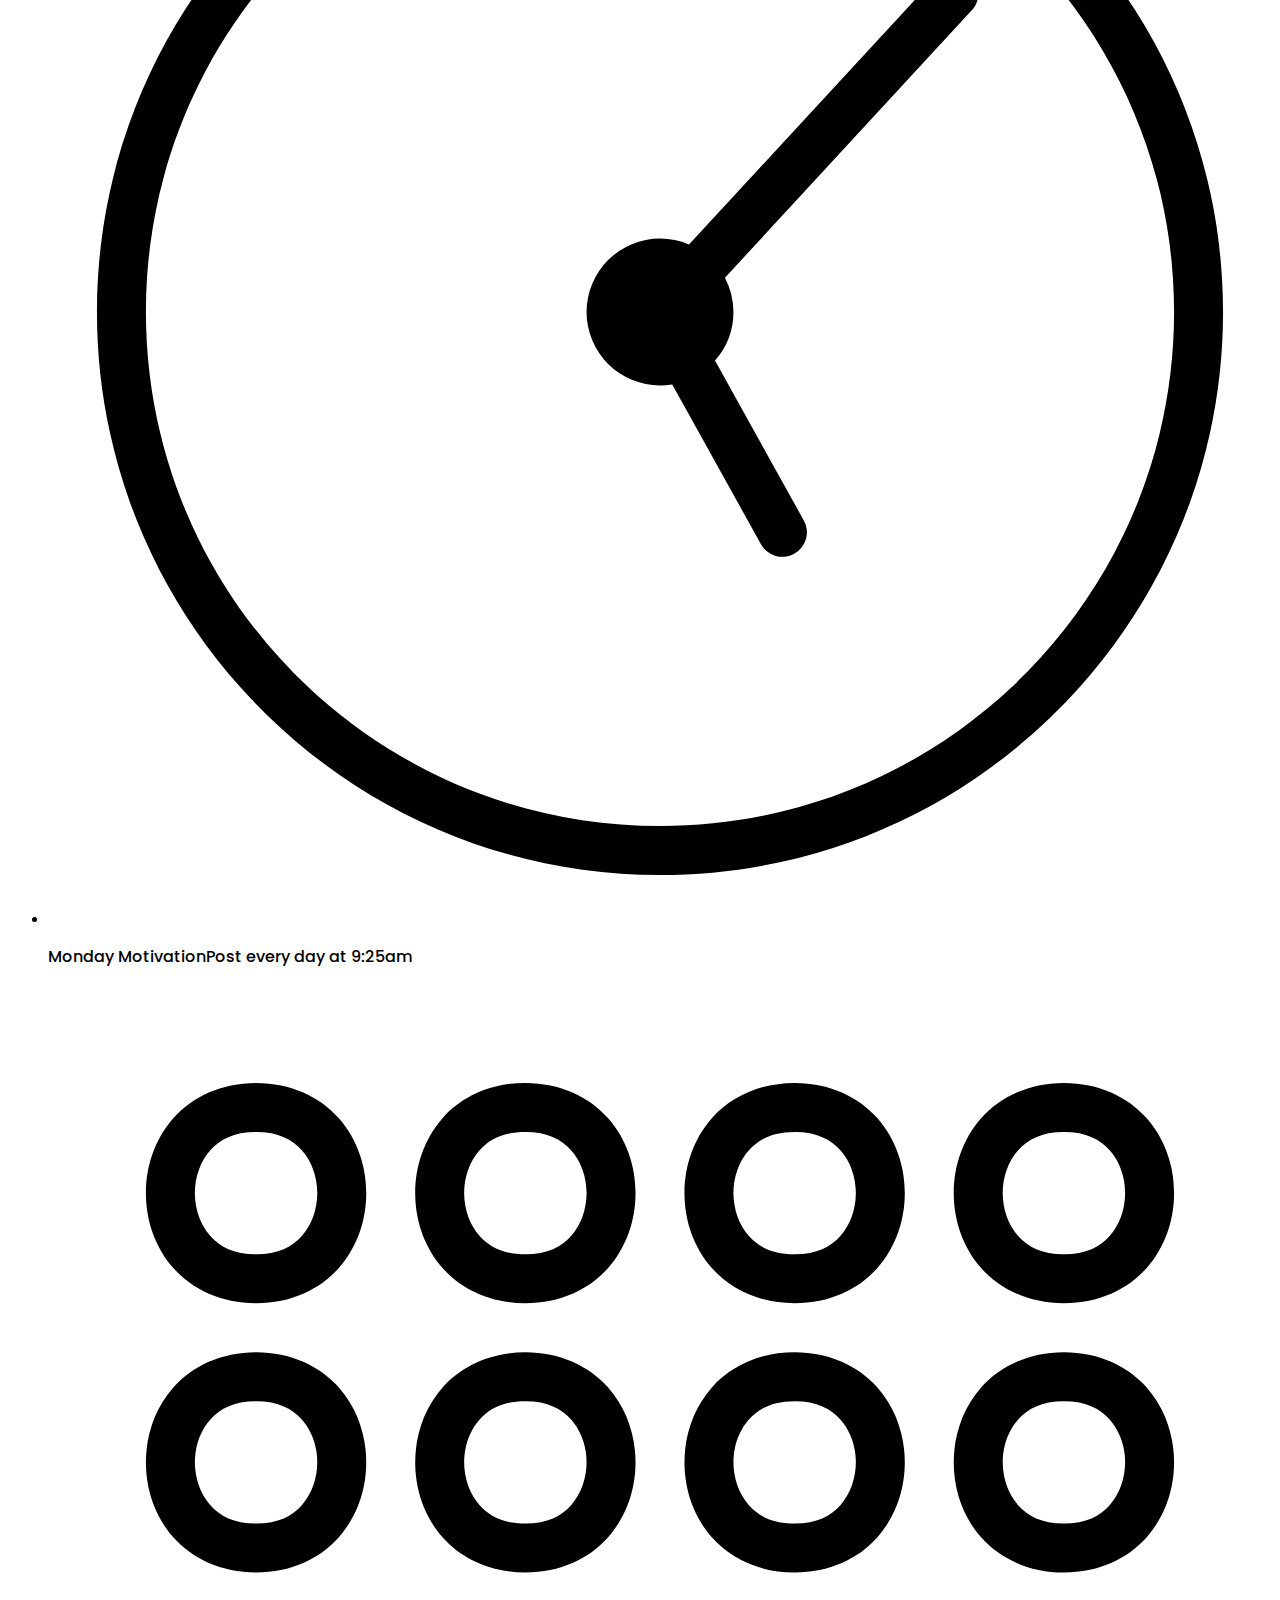
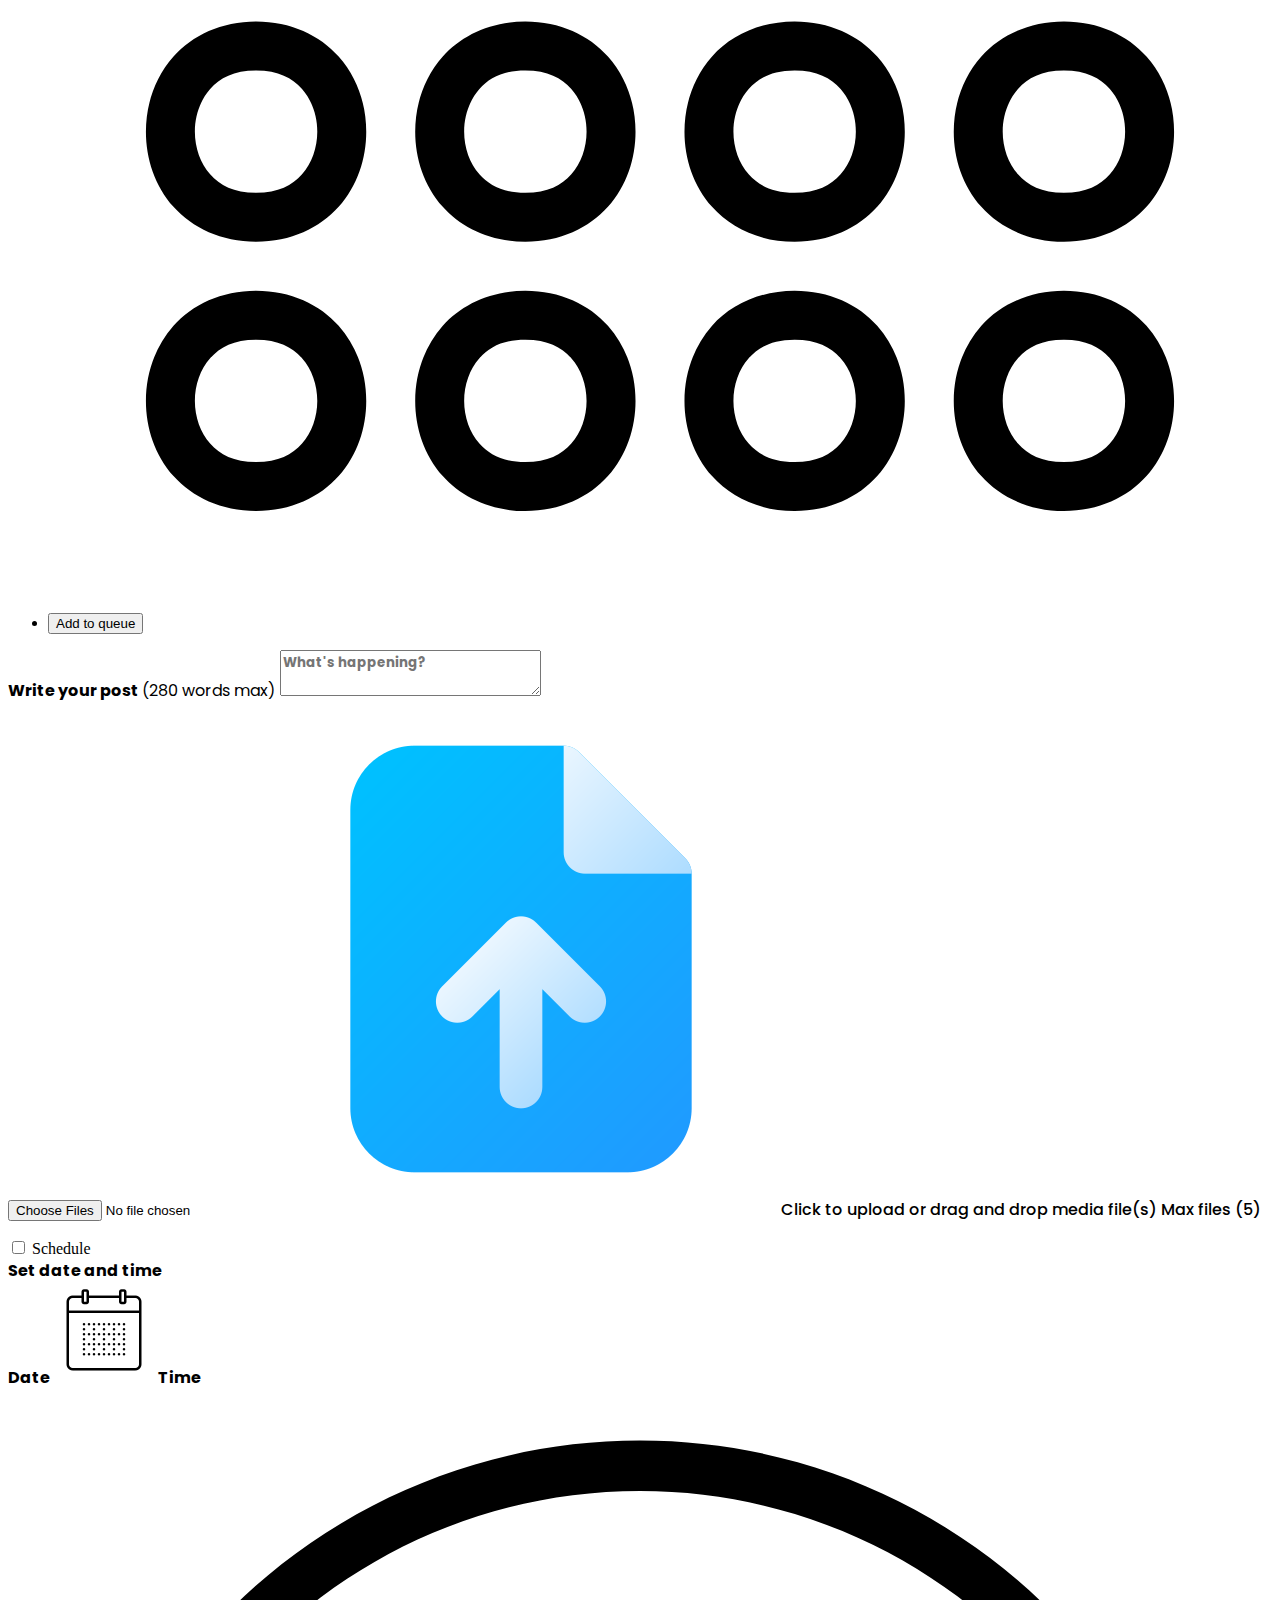
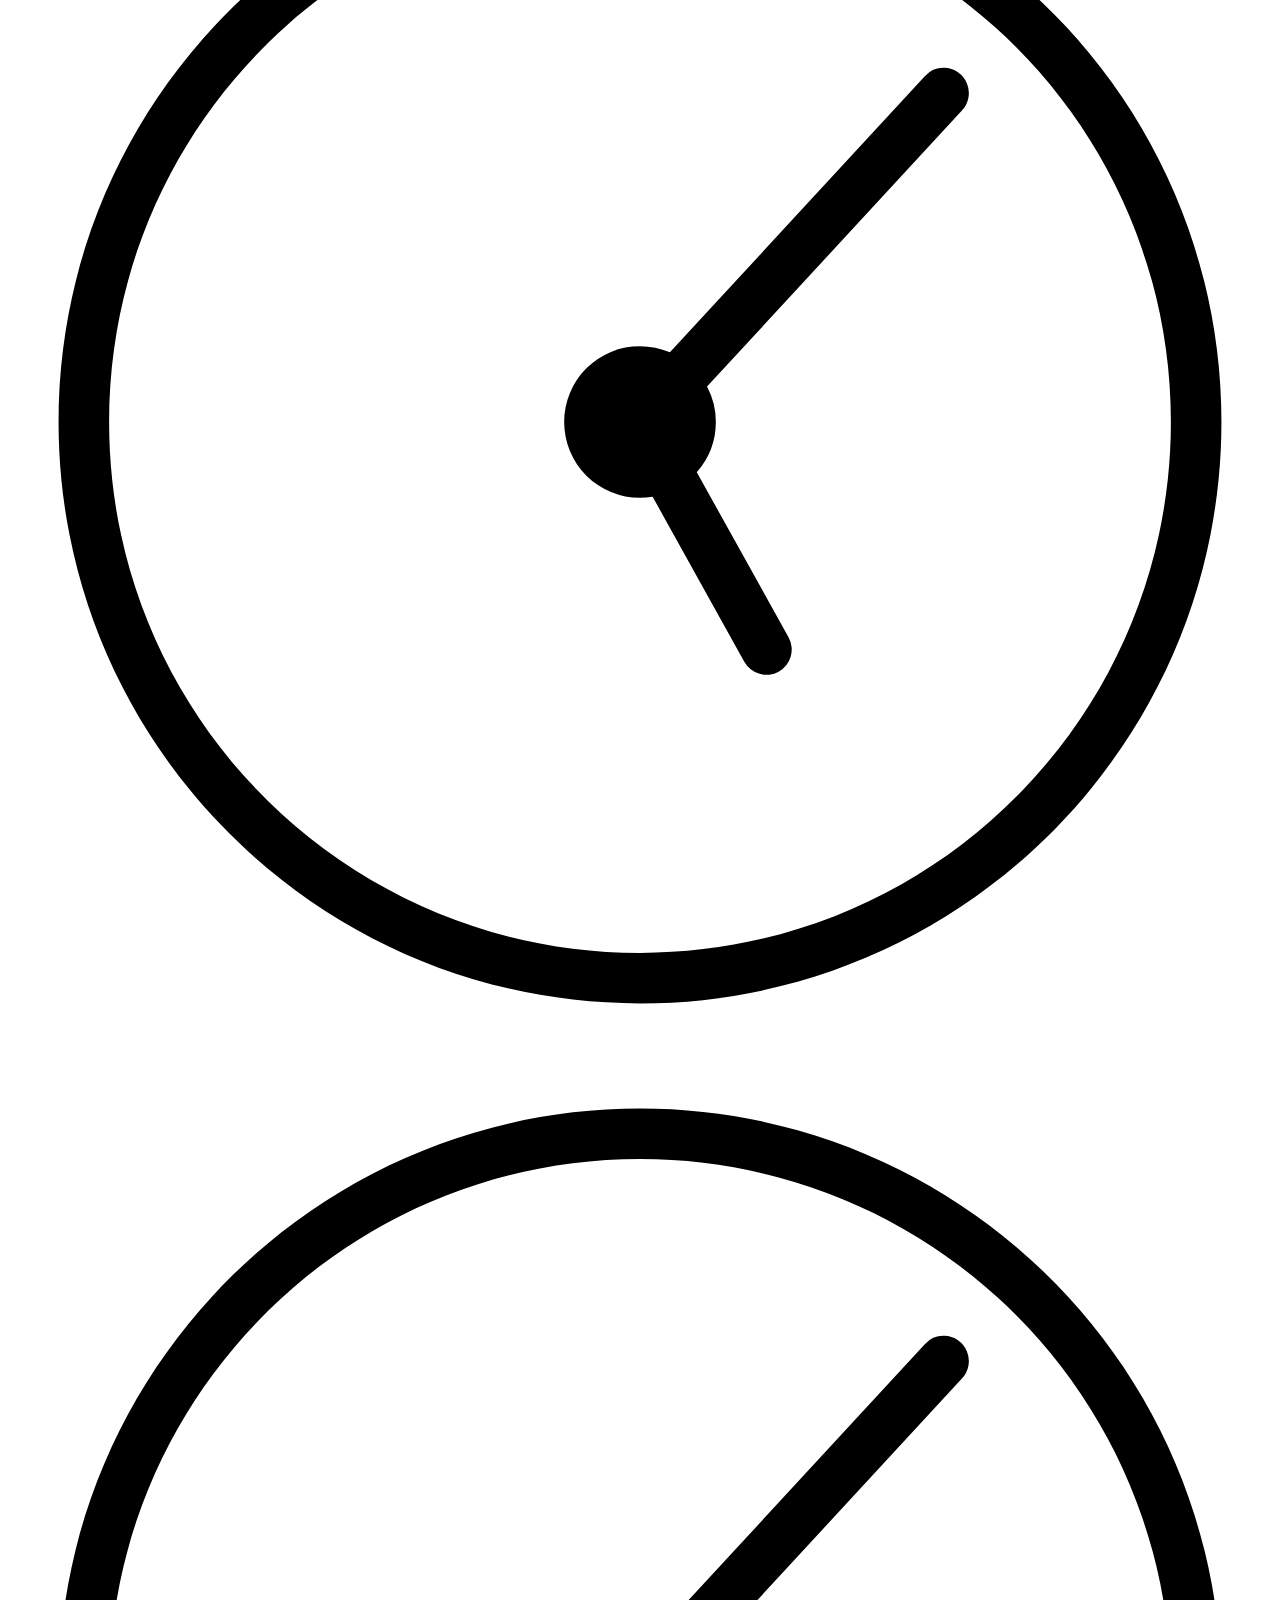
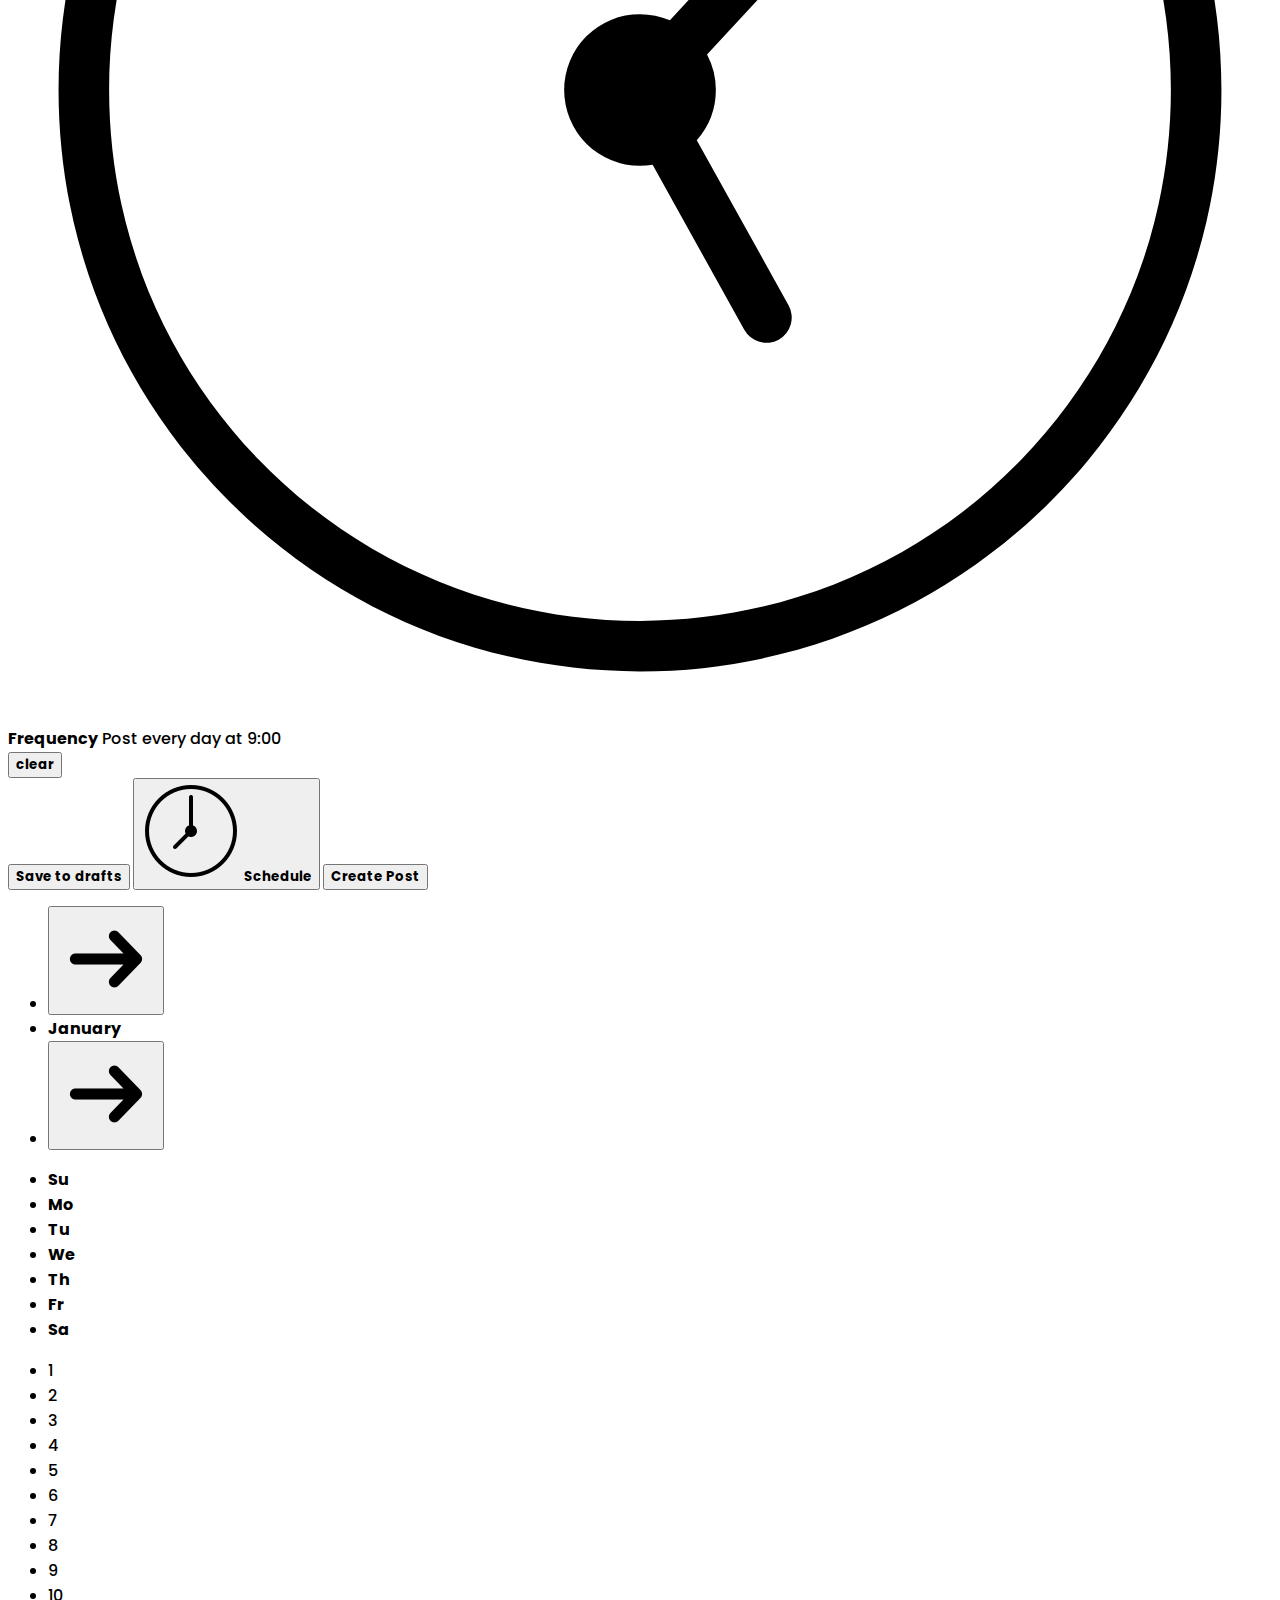
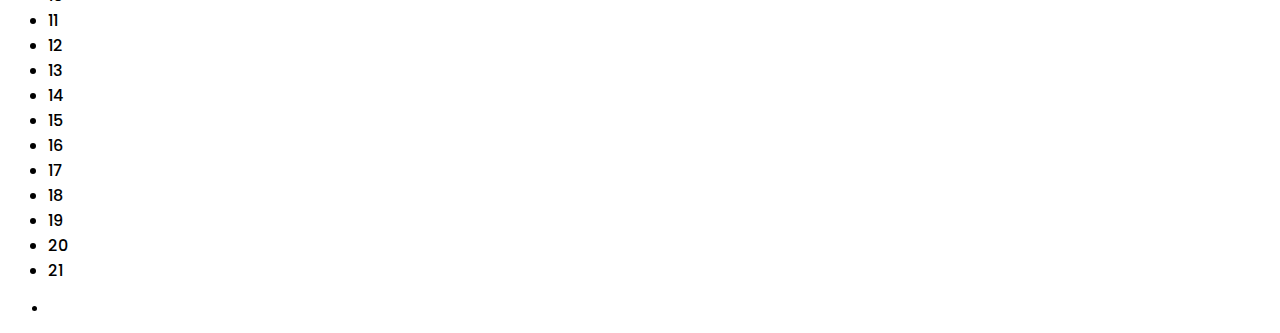
==== commit 8930c24f: "adding active tab logic" ====
--- a/index.html
+++ b/index.html
@@ -124,27 +124,36 @@
 
       <section>
         <div class="py-10 px-8 md:px-32">
-          <div class="header poppins-bold">
-            <h1 class="text-2xl font-bold">Schedule Posts</h1>
+          <div class="header">
+            <h1 id="postTypetitle" class="text-2xl font-bold">
+              Schedule Posts
+            </h1>
             <div
               class="flex gap-4 text-gray-bold text-xs poppins-medium mt-4 border-b"
             >
-              <span
-                class="cursor-pointer hover:bg-gray-faded py-3 border-b-2 border-gray-bold poppins-bold text-black"
-                >Queue</span
-              >
-              <span class="cursor-pointer hover:bg-gray-faded py-3"
-                >Calendar</span
-              >
-              <span class="cursor-pointer hover:bg-gray-faded py-3"
-                >Drafts</span
-              >
+              <button
+                id="queuebtn"
+                class="hover:bg-gray-faded py-3 border-b-2 border-gray-bold text-black"
+              >
+                Queue
+              </button>
+              <button
+                id="calendarbtn"
+                class="hover:bg-gray-faded py-3"
+              >
+                Calendar
+              </button>
+              <button
+                id="draftsbtn"
+                class="hover:bg-gray-faded py-3"
+              >
+                Drafts
+              </button>
             </div>
           </div>
 
           <!-- Posts -->
-          <div class="posts-body mt-8">
-            <h2 class="text-xl font-bold">Next in Queue</h2>
+          <div id="queue" class="post-type hidden posts-body mt-8">
             <ul class="mt-6 flex flex-col gap-4">
               <li class="flex gap-4">
                 <span class="bg-[#f5f5f5] p-3 rounded-sm my-auto"
@@ -243,7 +252,7 @@
                   <label for="schedule" class="my-auto">Schedule</label>
                 </div>
 
-                <div class="mt-4">
+                <div class="hidden mt-4" id="schedulediv">
                   <span class="text-md poppins-bold">Set date and time </span>
                   <input type="date" hidden name="date" id="date" />
                   <div class="grid gap-x-4 grid-cols-2">
@@ -310,20 +319,32 @@
                   </div>
                 </div>
 
-                <!-- Frequency -->
-                <div class="mt-4 md:w-1/2"></div>
-
                 <!-- Action Buttons -->
-                <div class="text-xs poppins-bold mt-4 text-right">
+                <div
+                  class="flex jusify-between gap-3 text-xs poppins-bold mt-4 text-right"
+                >
+                  <div class="grow text-left">
+                    <button type="button" class="poppins-bold text-red-500">
+                      clear
+                    </button>
+                  </div>
                   <button
                     type="button"
                     class="bg-blue-1 text-white rounded-2xl px-4 py-1 poppins-bold"
                   >
-                    Schedule
+                    Save to drafts
                   </button>
                   <button
                     type="button"
-                    class="bg-blue-1 text-white rounded-2xl px-4 py-1 poppins-bold"
+                    class="flex gap-2 bg-blue-1 text-white rounded-2xl px-4 py-1 poppins-bold"
+                  >
+                    <img src="src/img/clock.png" class="w-4 invert" alt="" />
+                    Schedule
+                  </button>
+
+                  <button
+                    type="button"
+                    class="bg-green text-white rounded-2xl px-4 py-1 poppins-bold"
                   >
                     Create Post
                   </button>
@@ -331,6 +352,78 @@
               </form>
             </div>
           </div>
+          <!-- Calendar -->
+          <div id="calendar" class="post-type posts-body mt-8">
+            <div
+              class="calendarContent flex flex-col gap-4 border-2 rounded-2xl py-4 text-center"
+            >
+              <ul
+                id="calendarheader"
+                class="grid grid-cols-7 gap-4 poppins-bold"
+              >
+                <li class="gap-4">
+                  <button class="bg-gray-faded p-3 rounded-sm">
+                    <img
+                      src="src/img/caret.png"
+                      class="w-5 rotate-180"
+                      alt=""
+                    />
+                  </button>
+                </li>
+                <li class="col-span-5 gap-4 text-center">January</li>
+                <li class="">
+                  <button class="bg-gray-faded p-3 rounded-sm">
+                    <img src="src/img/caret.png" class="w-5" alt="" />
+                  </button>
+                </li>
+              </ul>
+              <ul id="calendardays" class="grid grid-cols-7 gap-4 poppins-bold">
+                <li class="">Su</li>
+                <li class="">Mo</li>
+                <li class="">Tu</li>
+                <li class="">We</li>
+                <li class="">Th</li>
+                <li class="">Fr</li>
+                <li class="">Sa</li>
+              </ul>
+              <ul
+                id="calendardates"
+                class="grid grid-cols-7 gap-4 text-gray-bold poppins-medium text-xs"
+              >
+                <li
+                  class="active bg-[#a7bcda] text-blue-1 px-3 py-2 mx-auto rounded-sm"
+                >
+                  1
+                </li>
+                <li class="px-3 py-2">2</li>
+                <li class="px-3 py-2">3</li>
+                <li class="px-3 py-2">4</li>
+                <li class="px-3 py-2">5</li>
+                <li class="px-3 py-2">6</li>
+                <li class="px-3 py-2">7</li>
+                <li class="px-3 py-2">8</li>
+                <li class="px-3 py-2">9</li>
+                <li class="px-3 py-2">10</li>
+                <li class="px-3 py-2">11</li>
+                <li class="px-3 py-2">12</li>
+                <li class="px-3 py-2">13</li>
+                <li class="px-3 py-2">14</li>
+                <li class="px-3 py-2">15</li>
+                <li class="px-3 py-2">16</li>
+                <li class="px-3 py-2">17</li>
+                <li class="px-3 py-2">18</li>
+                <li class="px-3 py-2">19</li>
+                <li class="px-3 py-2">20</li>
+                <li class="px-3 py-2">21</li>
+              </ul>
+            </div>
+          </div>
+          <!-- Drafts -->
+          <div id="drafts" class="post-type hidden posts-body mt-8">
+            <ul class="mt-6 flex flex-col gap-4">
+              <li class="flex gap-4"></li>
+            </ul>
+          </div>
         </div>
       </section>
 
@@ -339,5 +432,7 @@
 
     <script src="src/js/script.js"></script>
     <script src="src/js/handlefilesupload.js"></script>
+    <script src="src/js/checkboxcheck.js"></script>
+    <script src="src/js/handlepoststype.js"></script>
   </body>
 </html>
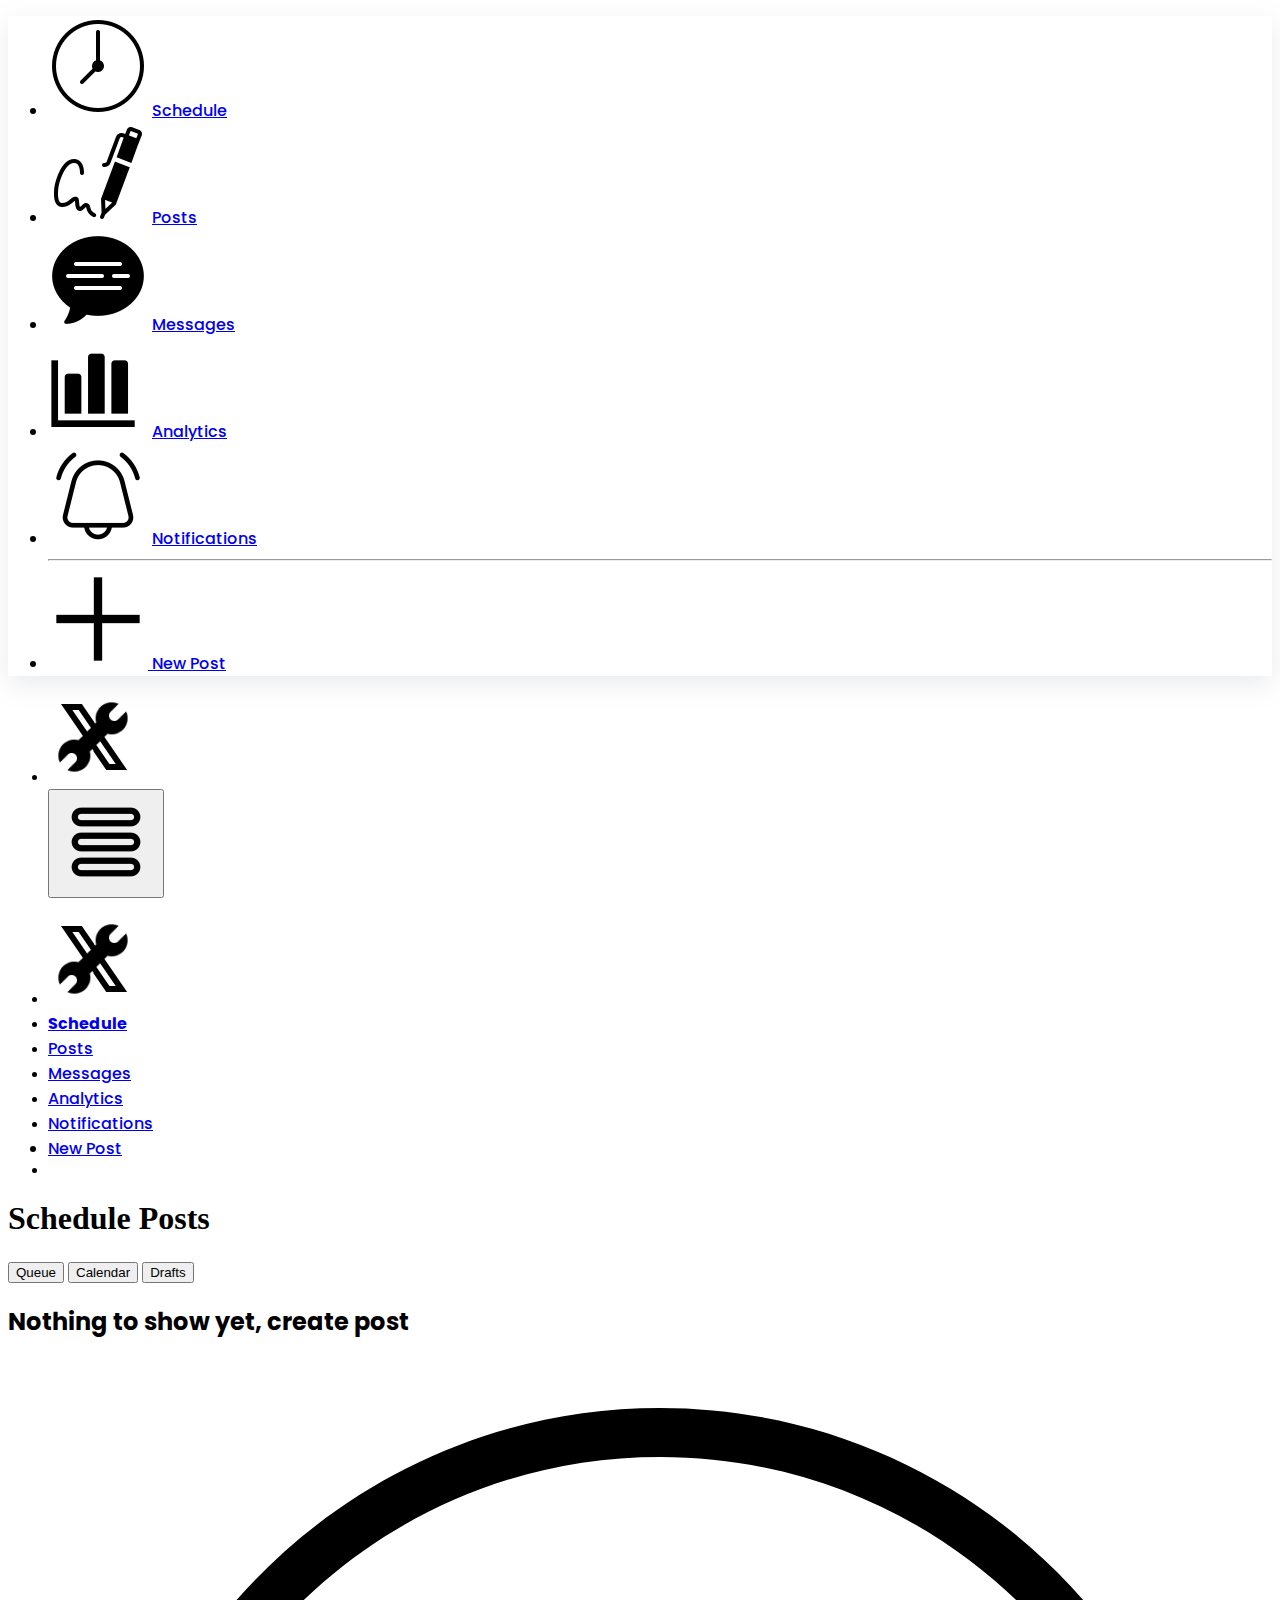
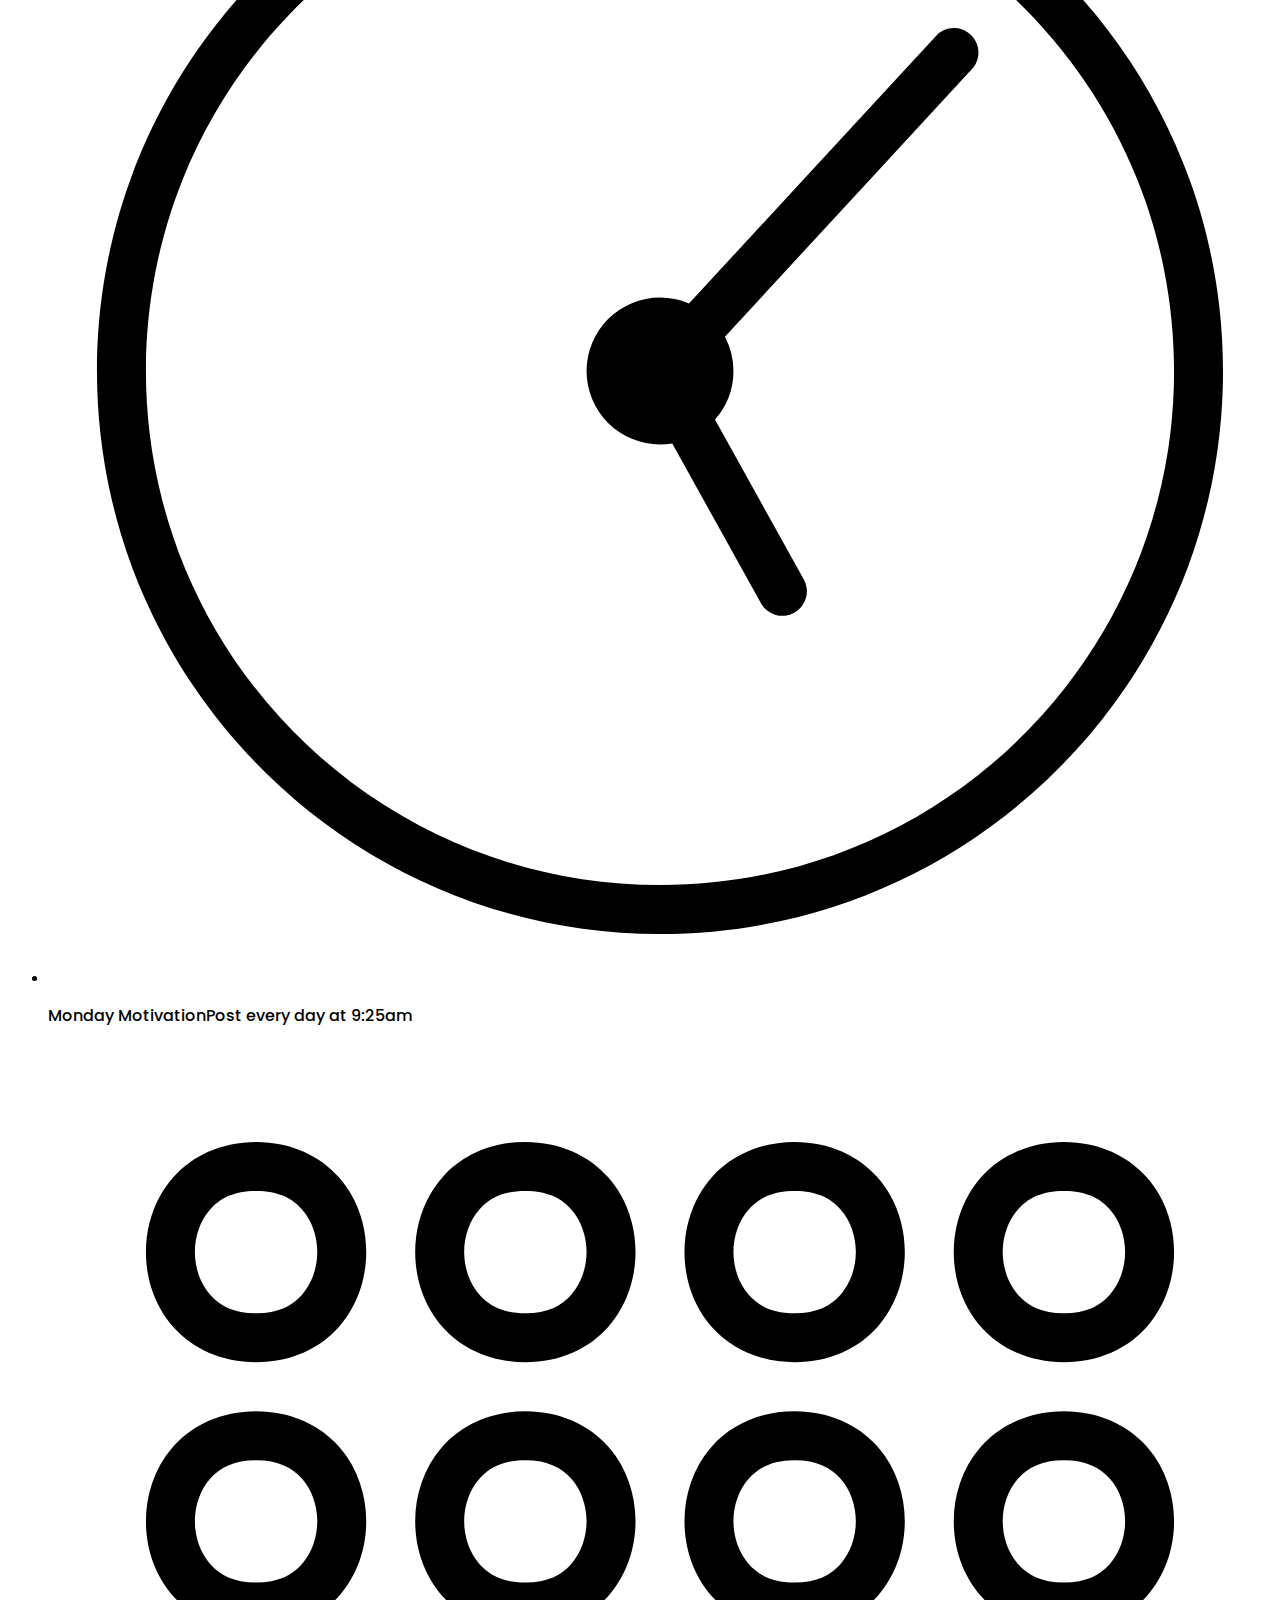
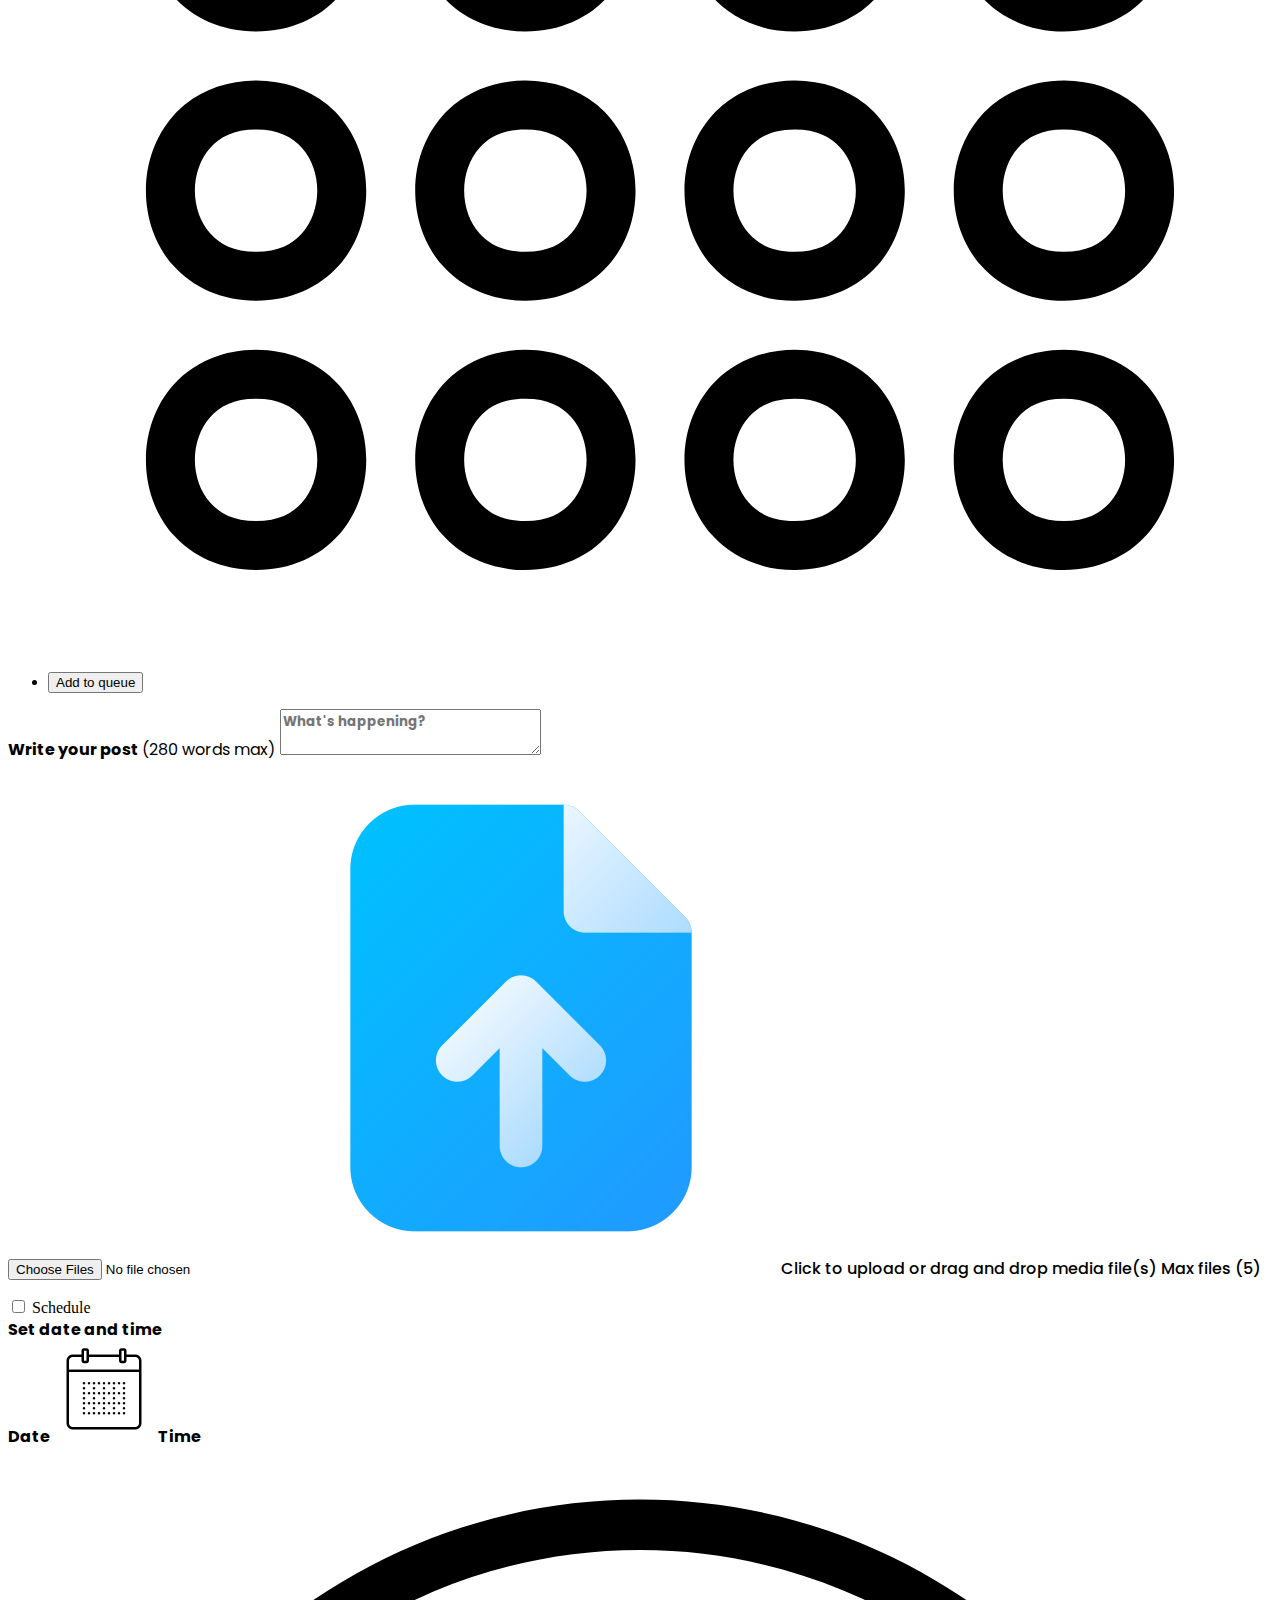
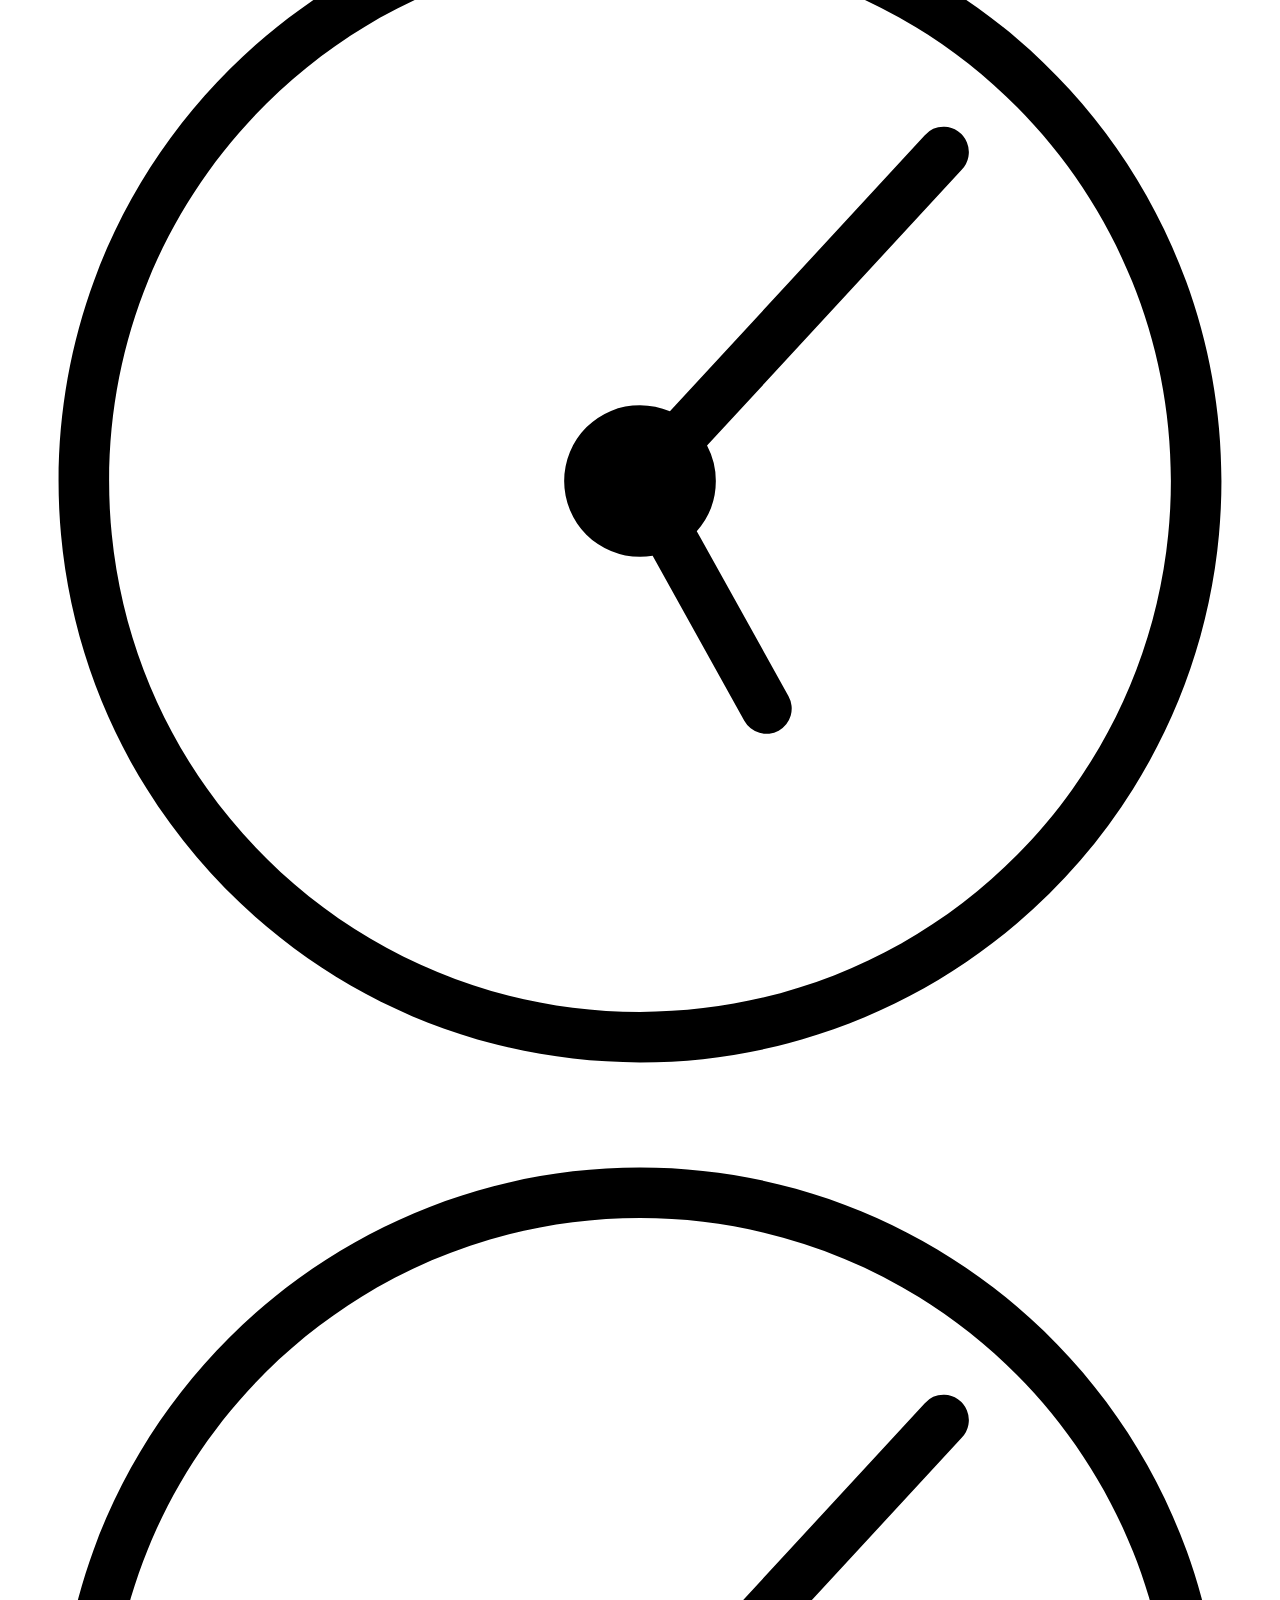
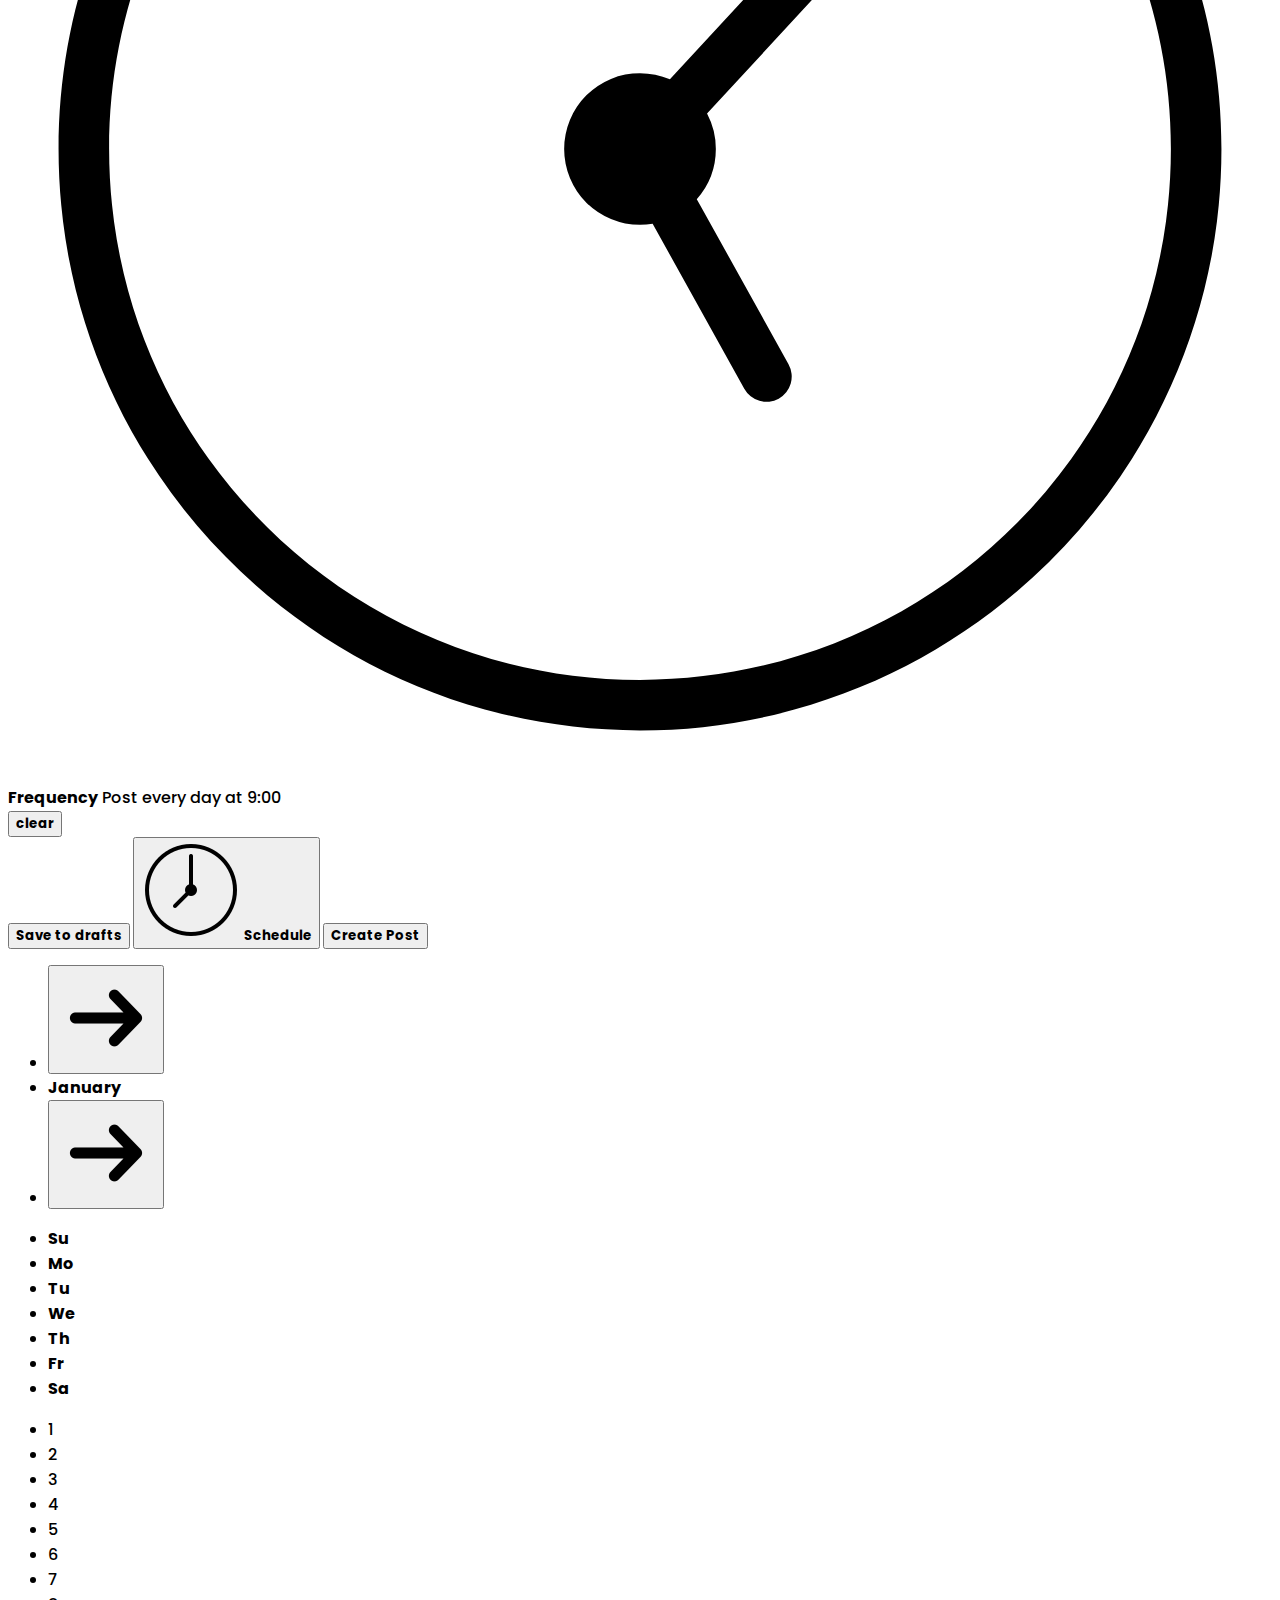
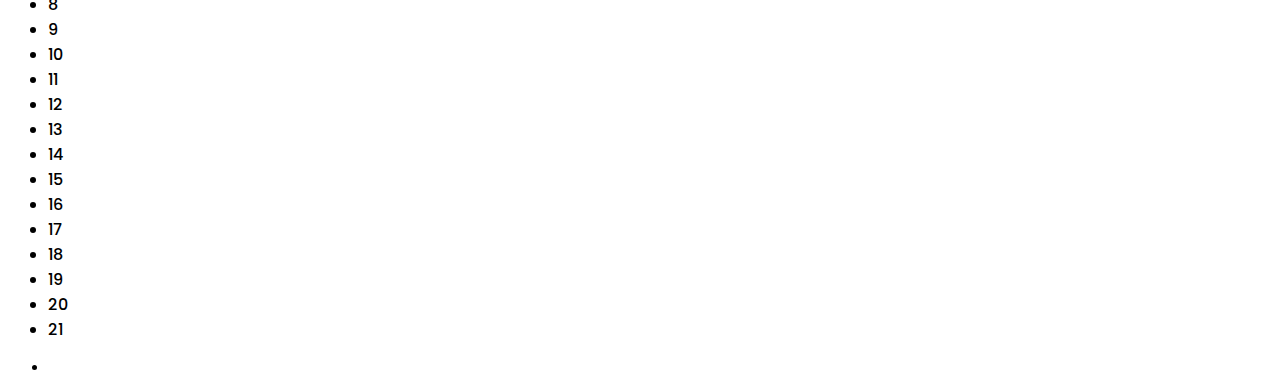
==== commit 46ee85d6: "filter ui" ====
--- a/index.html
+++ b/index.html
@@ -14,12 +14,13 @@
     <script src="src/js/tailwind.config.js"></script>
     <link rel="preconnect" href="https://fonts.googleapis.com" />
     <link rel="preconnect" href="https://fonts.gstatic.com" crossorigin />
+    <link rel="icon" href="src/img/logo-alt.png" />
     <!-- Animations -->
     <link
       rel="stylesheet"
       href="https://cdnjs.cloudflare.com/ajax/libs/animate.css/4.1.1/animate.min.css"
     />
-    <title>Pulse</title>
+    <title>XPulse</title>
   </head>
   <body>
     <main>
@@ -133,28 +134,26 @@
             >
               <button
                 id="queuebtn"
-                class="hover:bg-gray-faded py-3 border-b-2 border-gray-bold text-black"
+                class="changetab hover:bg-gray-faded py-3 border-b-2 border-gray-bold text-black"
               >
                 Queue
               </button>
               <button
                 id="calendarbtn"
-                class="hover:bg-gray-faded py-3"
+                class="changetab hover:bg-gray-faded py-3"
               >
                 Calendar
               </button>
-              <button
-                id="draftsbtn"
-                class="hover:bg-gray-faded py-3"
-              >
+              <button id="draftsbtn" class="changetab hover:bg-gray-faded py-3">
                 Drafts
               </button>
             </div>
           </div>
 
           <!-- Posts -->
-          <div id="queue" class="post-type hidden posts-body mt-8">
-            <ul class="mt-6 flex flex-col gap-4">
+          <div id="queue" class="post-type posts-body mt-8">
+            <h2 class="text-gray-bold poppins-bold text-xl">Nothing to show yet, create post</h2>
+            <ul class="mt-6 flex flex-col gap-4 hidden">
               <li class="flex gap-4">
                 <span class="bg-[#f5f5f5] p-3 rounded-sm my-auto"
                   ><svg
@@ -353,7 +352,7 @@
             </div>
           </div>
           <!-- Calendar -->
-          <div id="calendar" class="post-type posts-body mt-8">
+          <div id="calendar" class="post-type hidden posts-body mt-8">
             <div
               class="calendarContent flex flex-col gap-4 border-2 rounded-2xl py-4 text-center"
             >
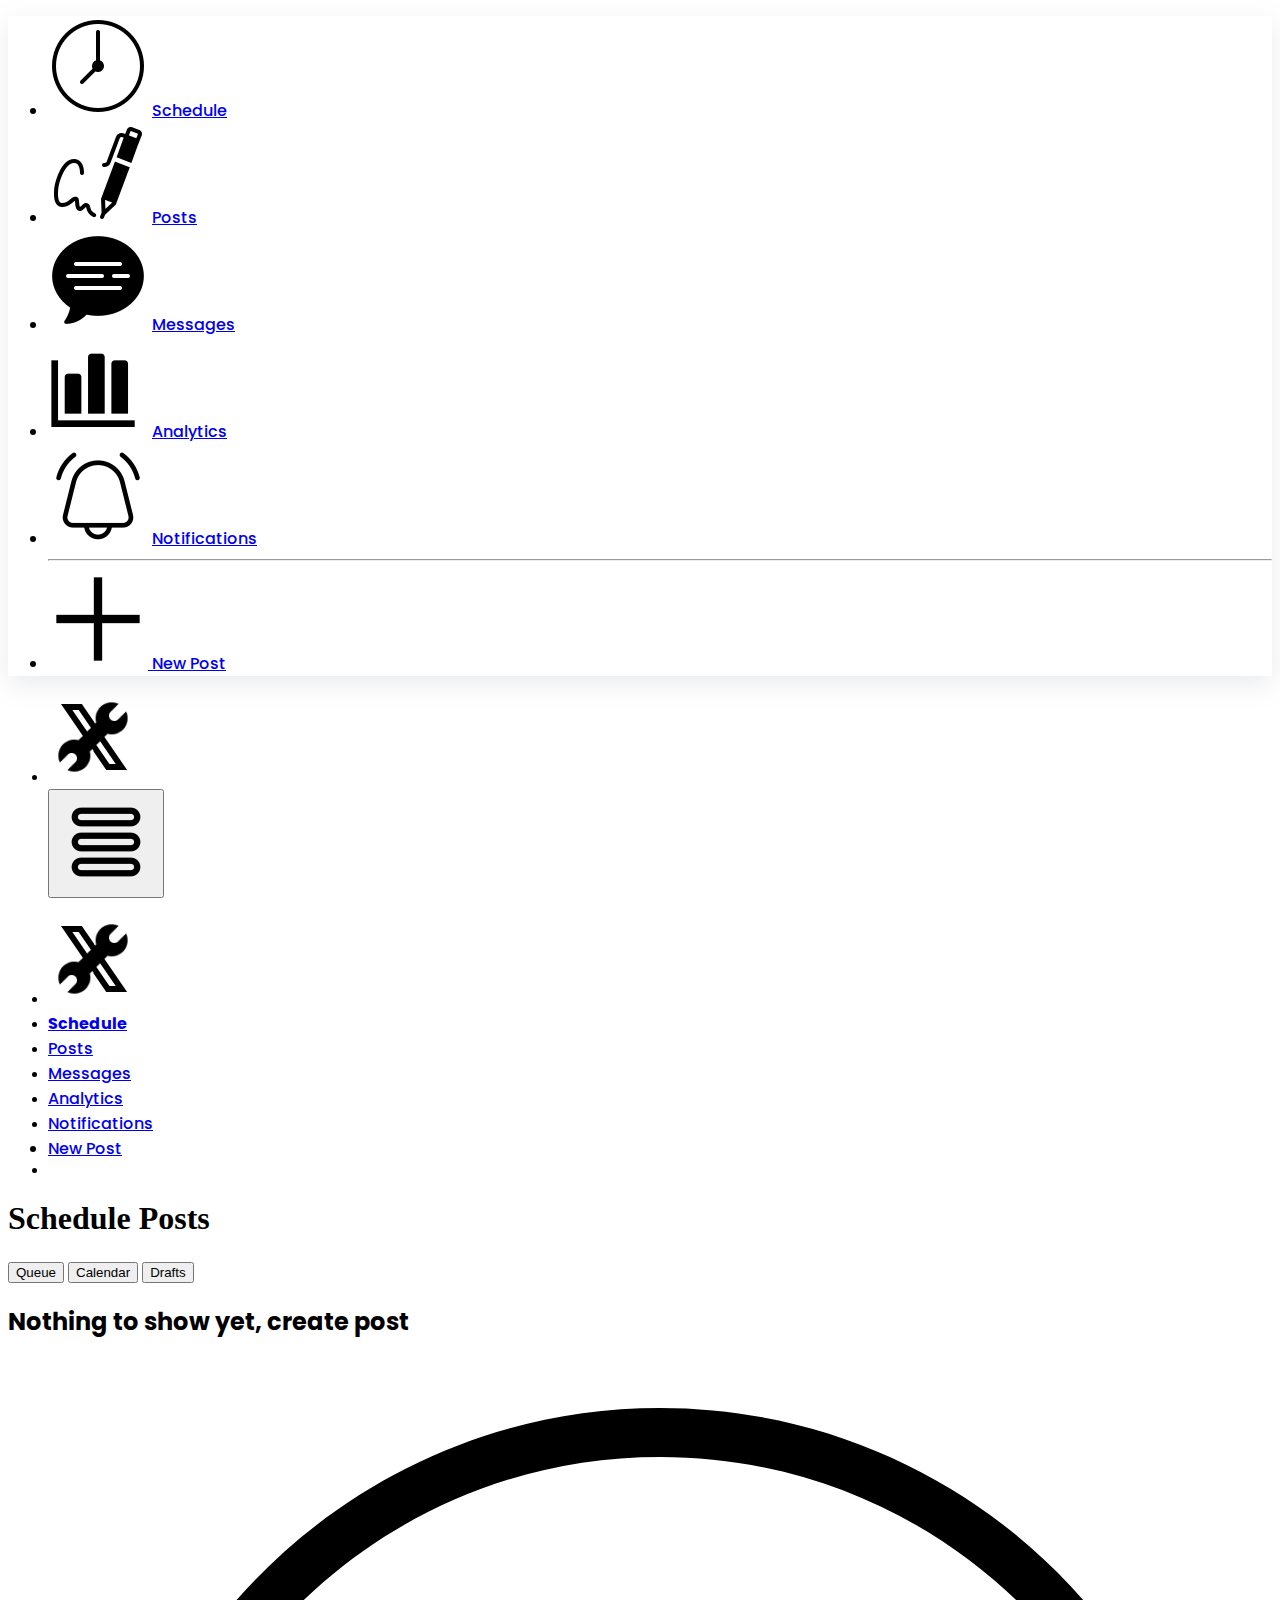
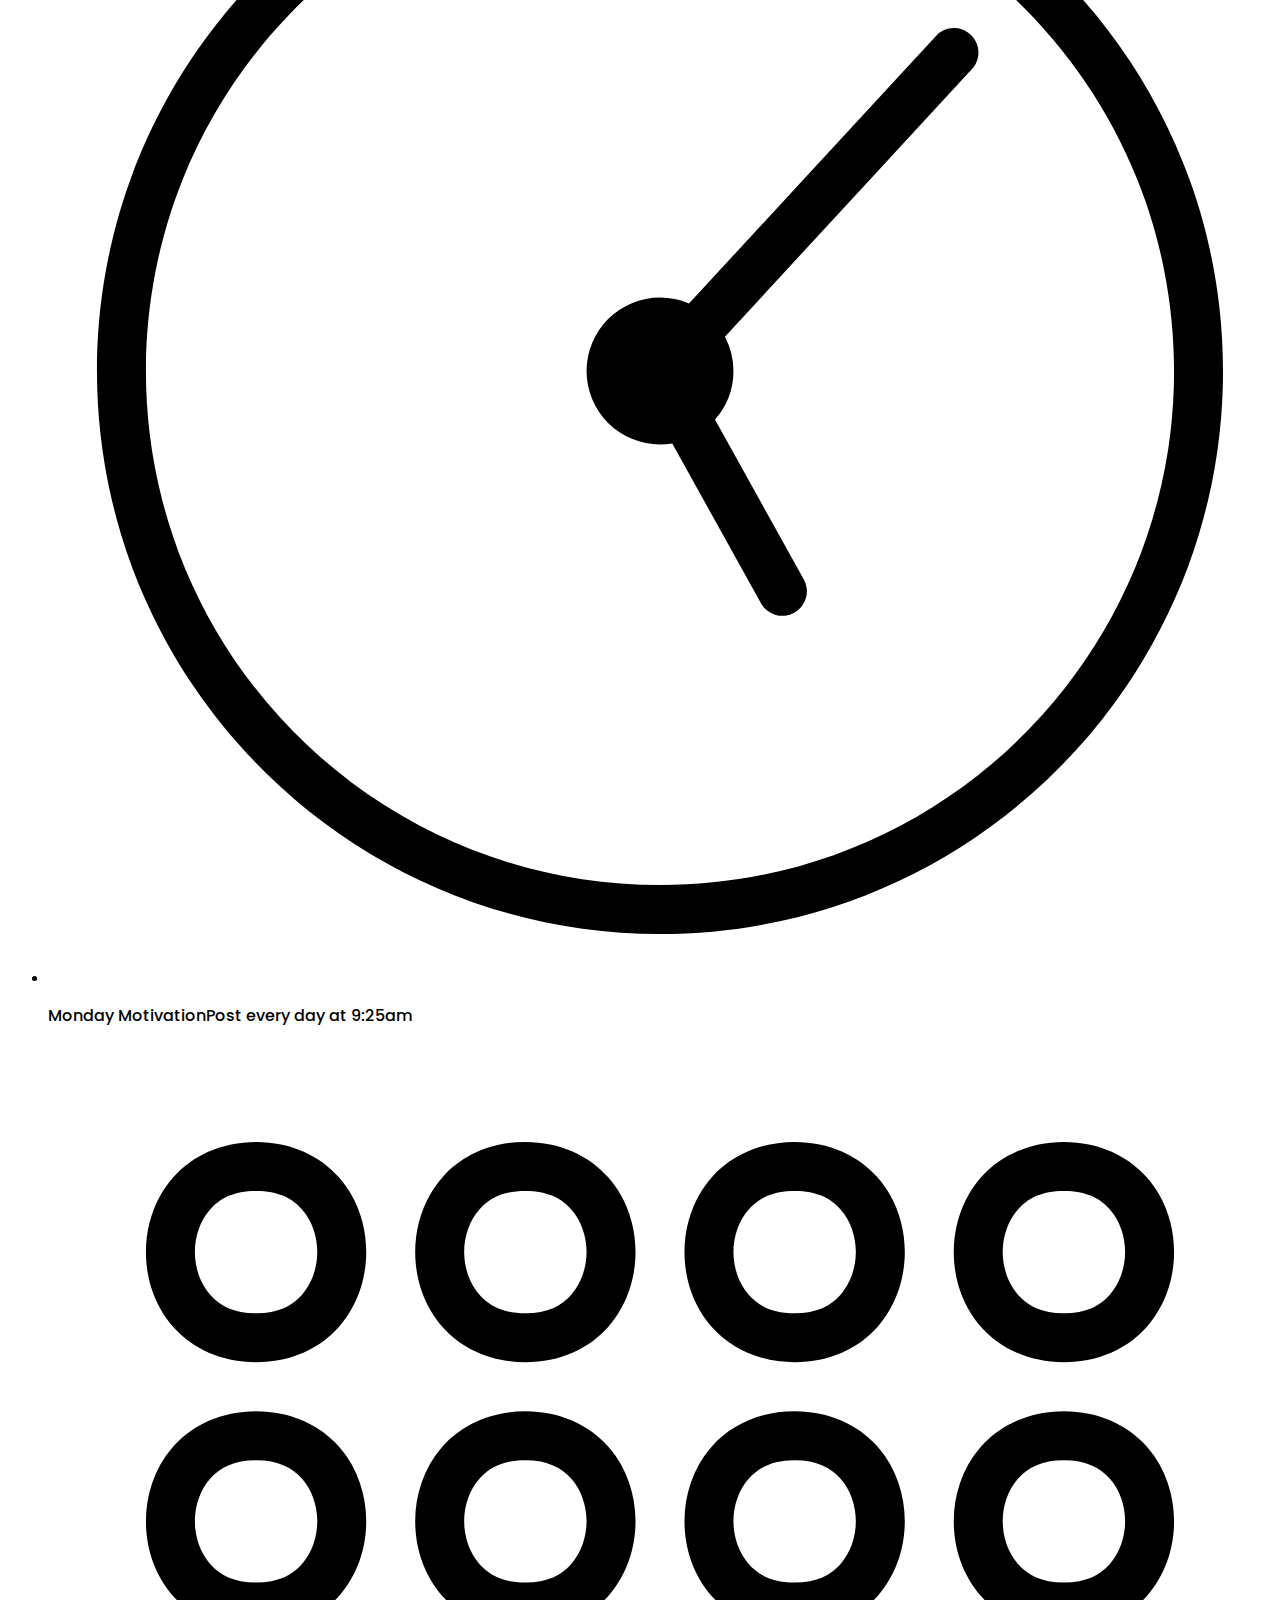
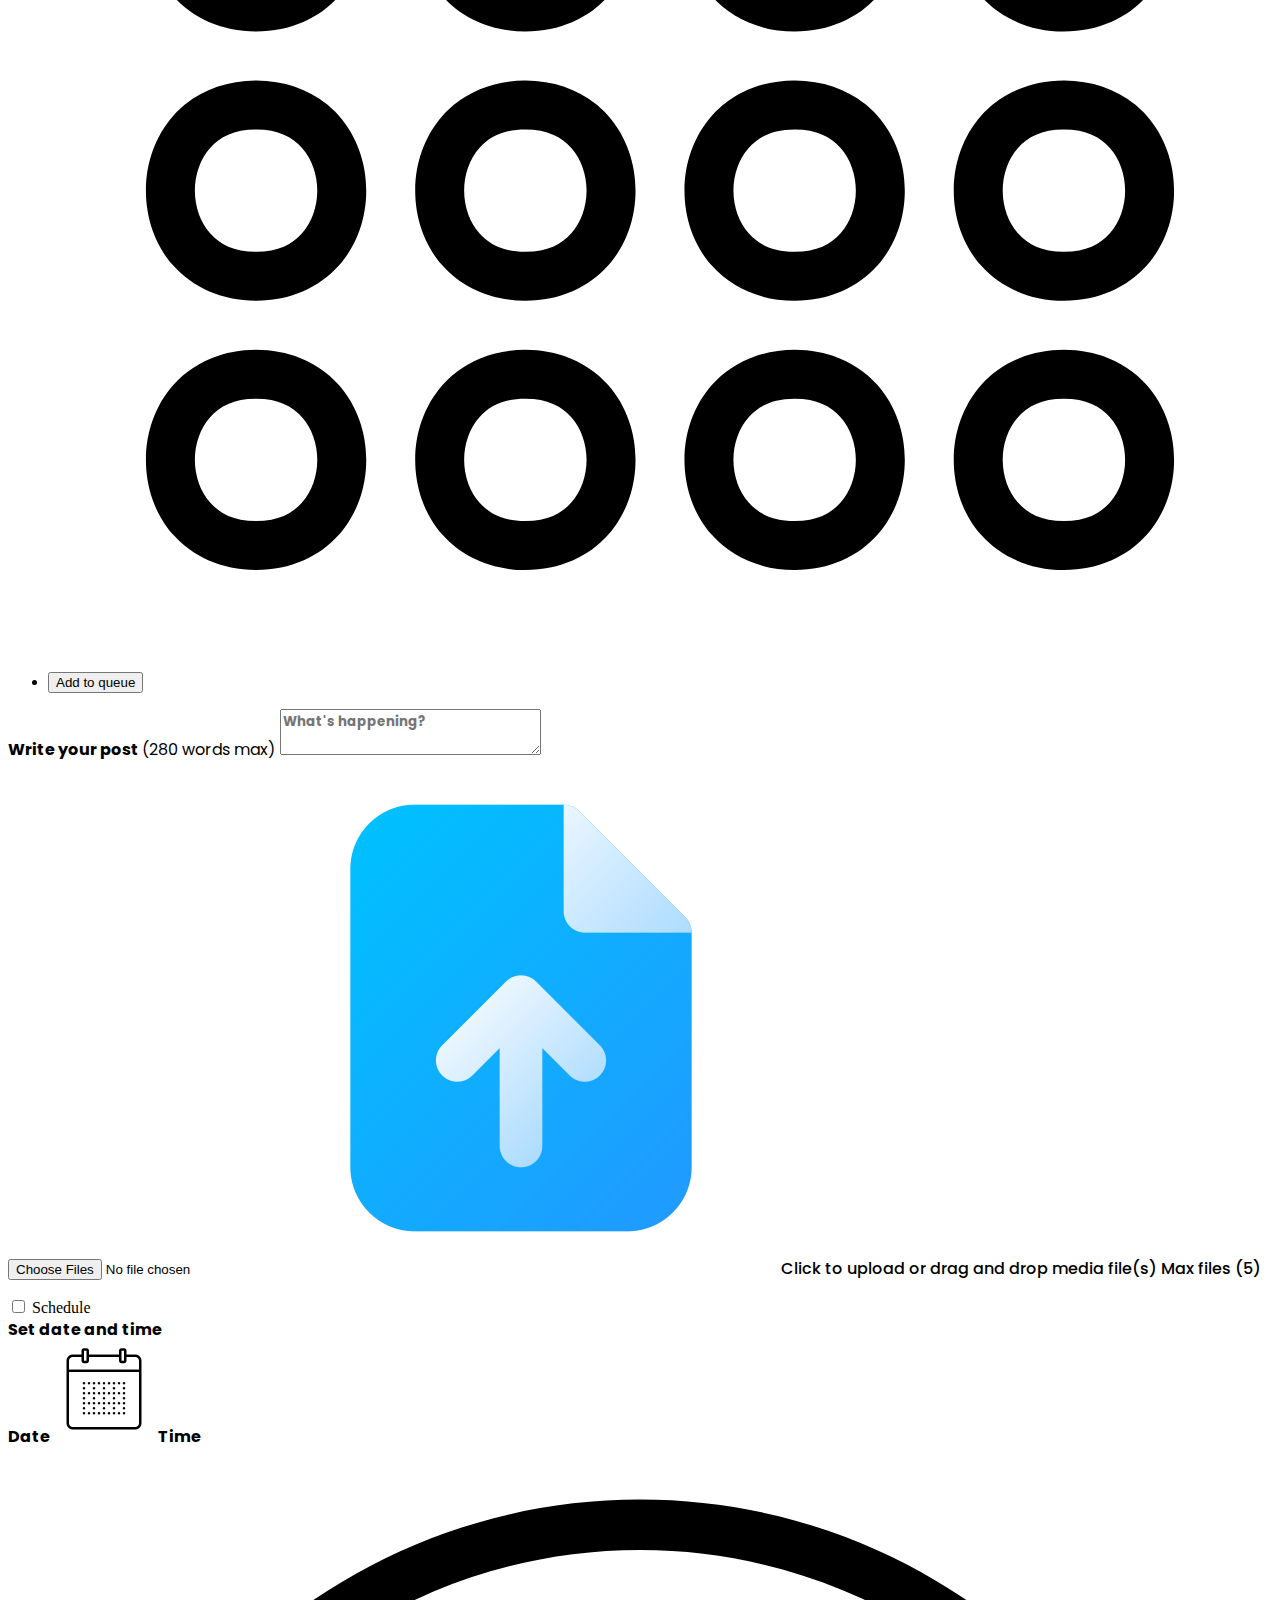
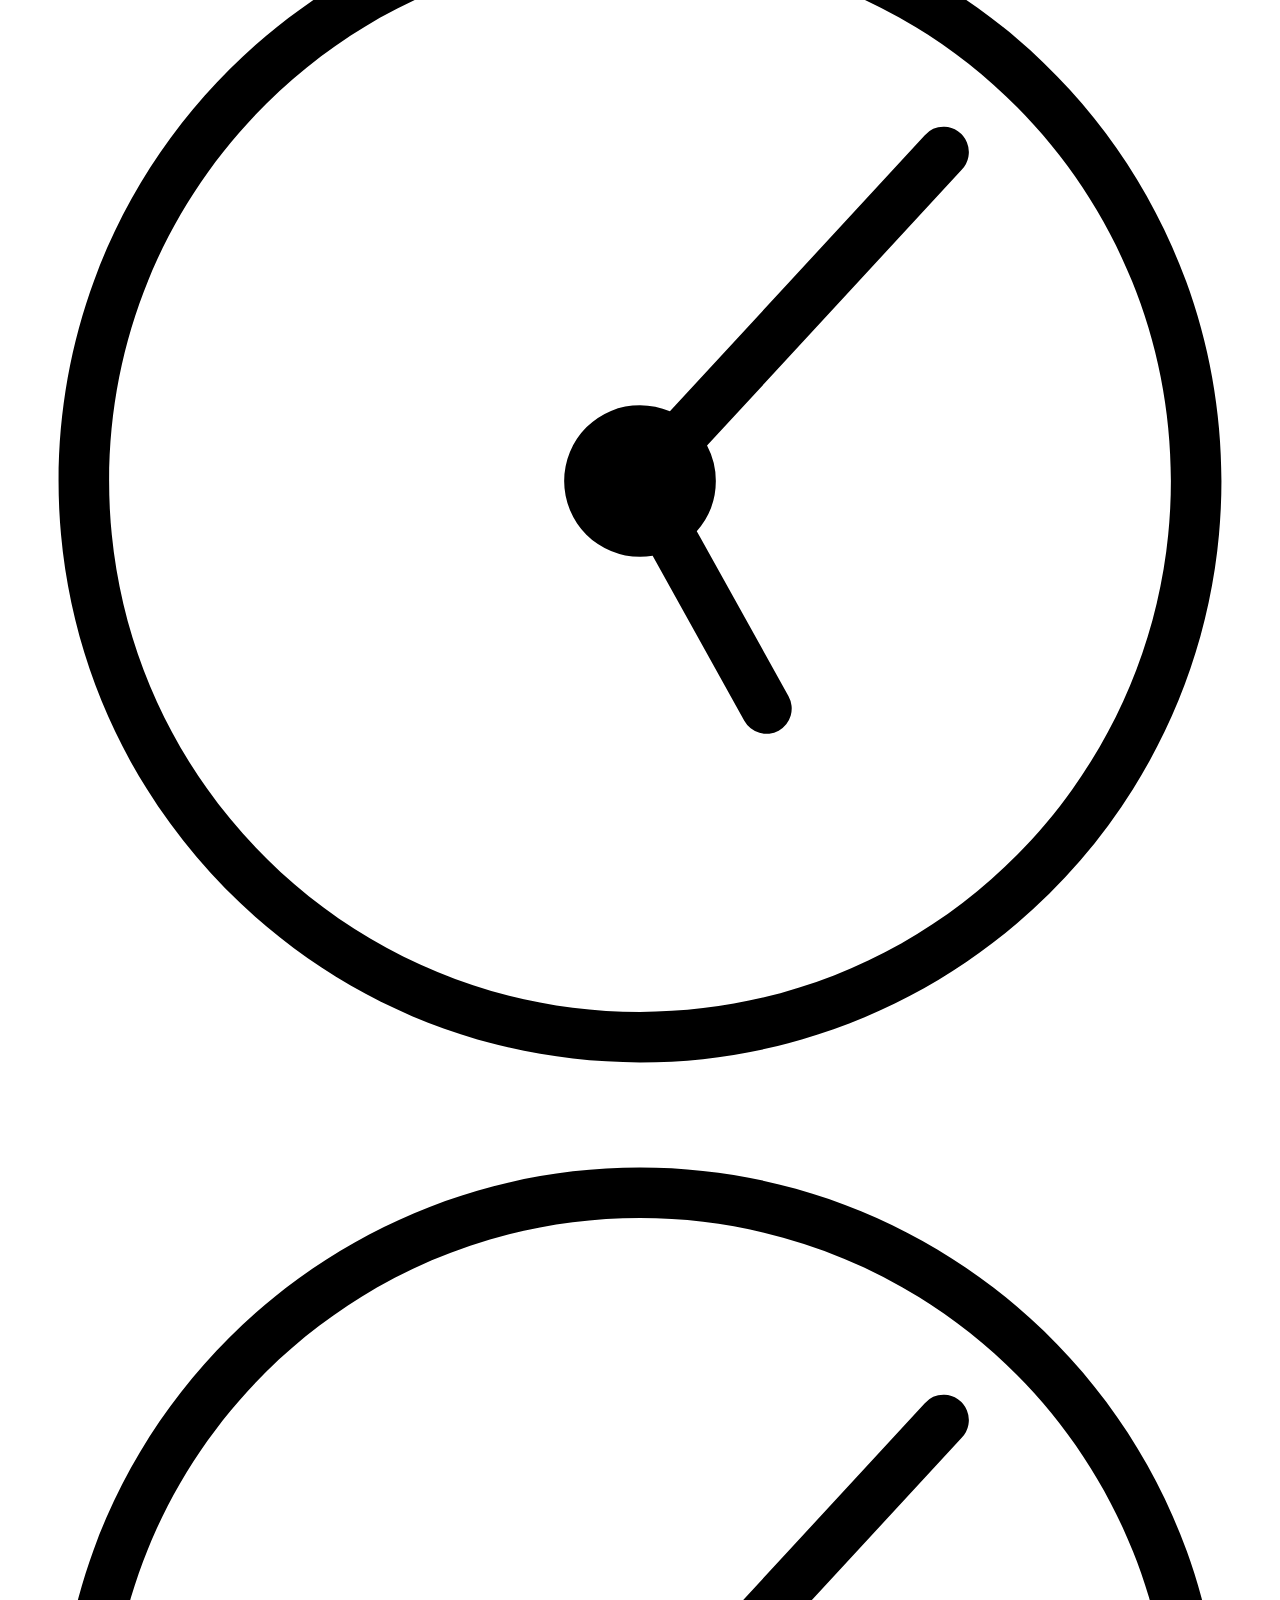
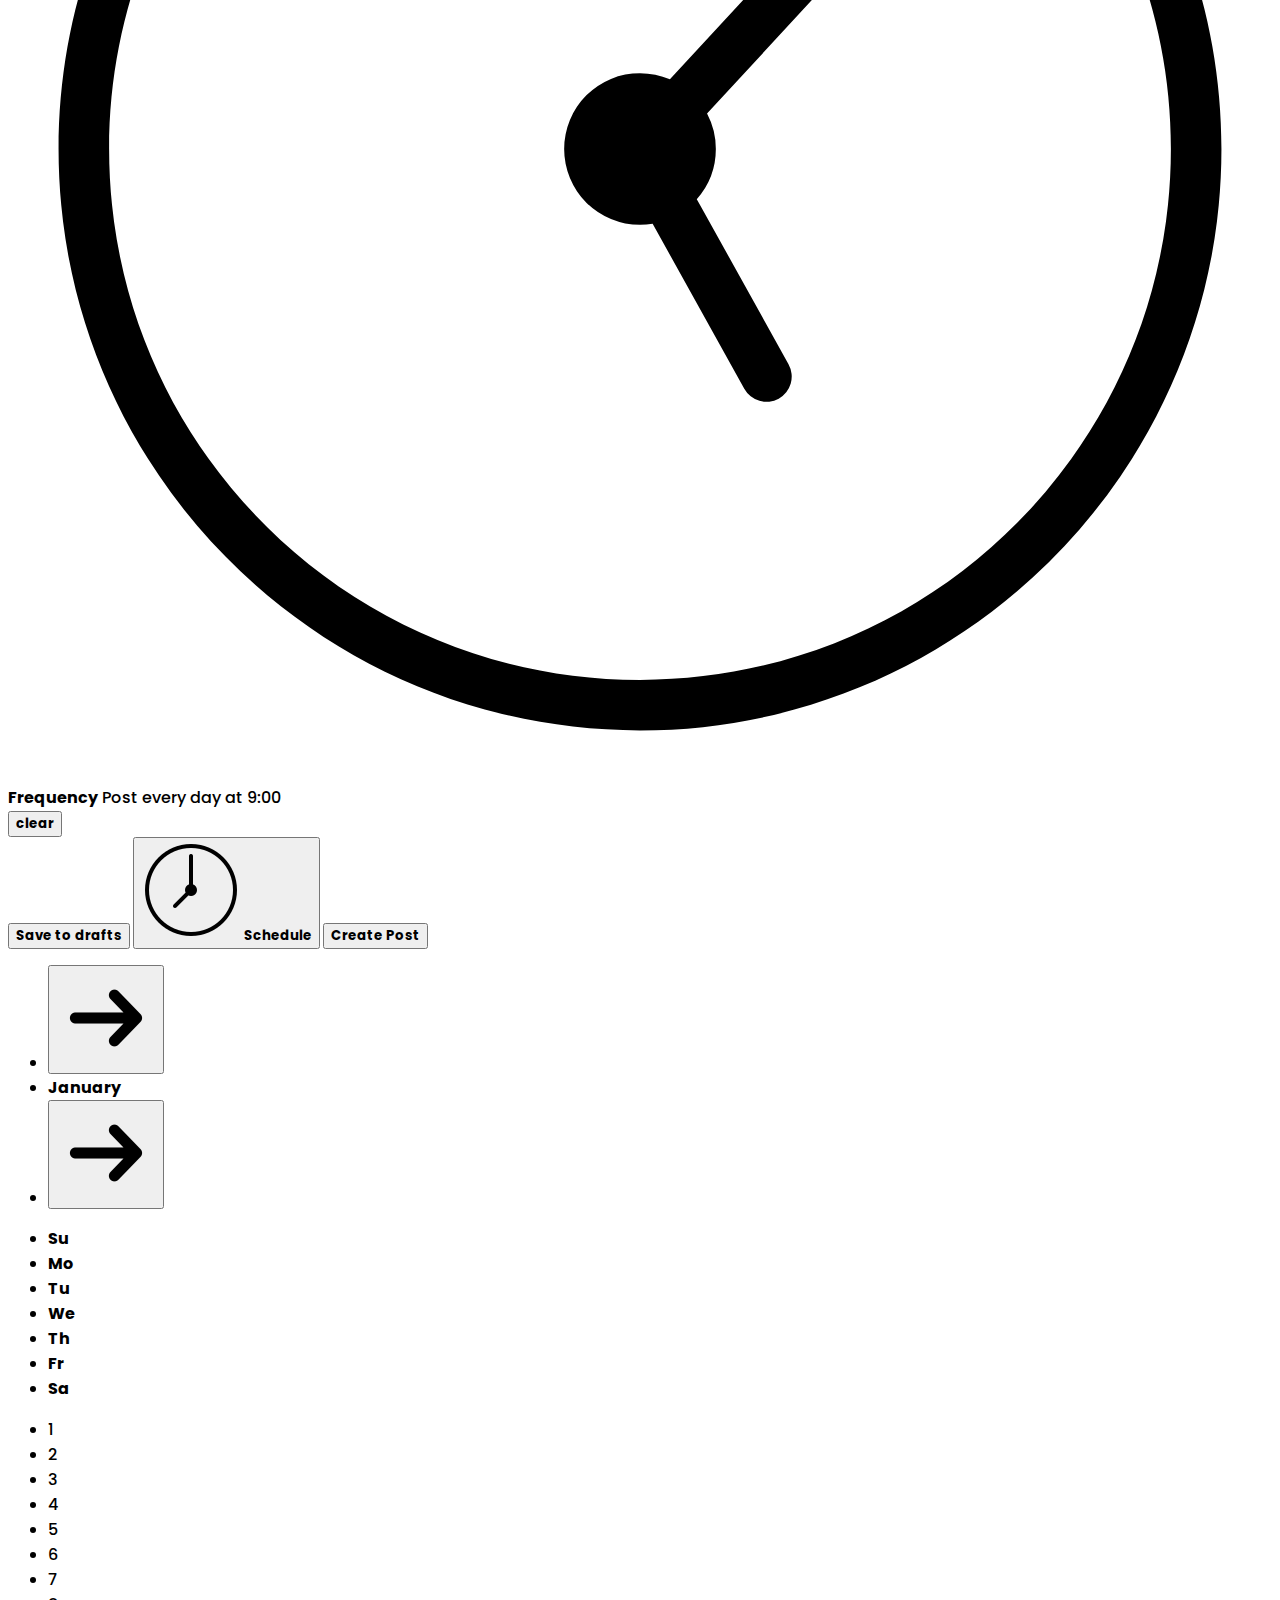
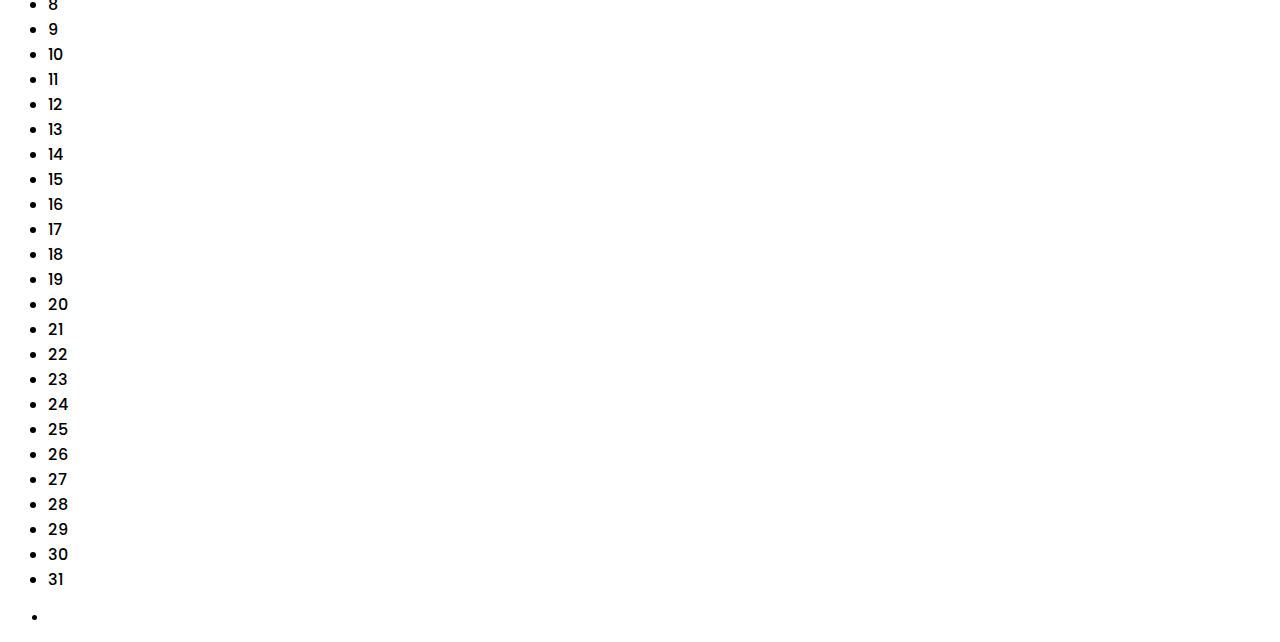
==== commit fe67c45b: "proper linking" ====
--- a/index.html
+++ b/index.html
@@ -343,7 +343,7 @@
 
                   <button
                     type="button"
-                    class="bg-green text-white rounded-2xl px-4 py-1 poppins-bold"
+                    class="bg-customgreen text-white rounded-2xl px-4 py-1 poppins-bold"
                   >
                     Create Post
                   </button>
@@ -361,7 +361,7 @@
                 class="grid grid-cols-7 gap-4 poppins-bold"
               >
                 <li class="gap-4">
-                  <button class="bg-gray-faded p-3 rounded-sm">
+                  <button class="bg-[#f5f5f5] p-3 rounded-sm">
                     <img
                       src="src/img/caret.png"
                       class="w-5 rotate-180"
@@ -371,7 +371,7 @@
                 </li>
                 <li class="col-span-5 gap-4 text-center">January</li>
                 <li class="">
-                  <button class="bg-gray-faded p-3 rounded-sm">
+                  <button class="bg-[#f5f5f5] p-3 rounded-sm">
                     <img src="src/img/caret.png" class="w-5" alt="" />
                   </button>
                 </li>
@@ -390,7 +390,7 @@
                 class="grid grid-cols-7 gap-4 text-gray-bold poppins-medium text-xs"
               >
                 <li
-                  class="active bg-[#a7bcda] text-blue-1 px-3 py-2 mx-auto rounded-sm"
+                  class="active bg-blue-100 text-blue-1 px-3 py-2 mx-auto rounded-sm"
                 >
                   1
                 </li>
@@ -414,6 +414,16 @@
                 <li class="px-3 py-2">19</li>
                 <li class="px-3 py-2">20</li>
                 <li class="px-3 py-2">21</li>
+                <li class="px-3 py-2">22</li>
+                <li class="px-3 py-2">23</li>
+                <li class="px-3 py-2">24</li>
+                <li class="px-3 py-2">25</li>
+                <li class="px-3 py-2">26</li>
+                <li class="px-3 py-2">27</li>
+                <li class="px-3 py-2">28</li>
+                <li class="px-3 py-2">29</li>
+                <li class="px-3 py-2">30</li>
+                <li class="px-3 py-2">31</li>
               </ul>
             </div>
           </div>
--- a/src/styles.css
+++ b/src/styles.css
@@ -1,4 +1,7 @@
 @layer utilities {
+  .animate__animated.animate__fadeInUp {
+    --animate-duration: 0.5s;
+  }
   * {
     transition: 0.3s;
   }
